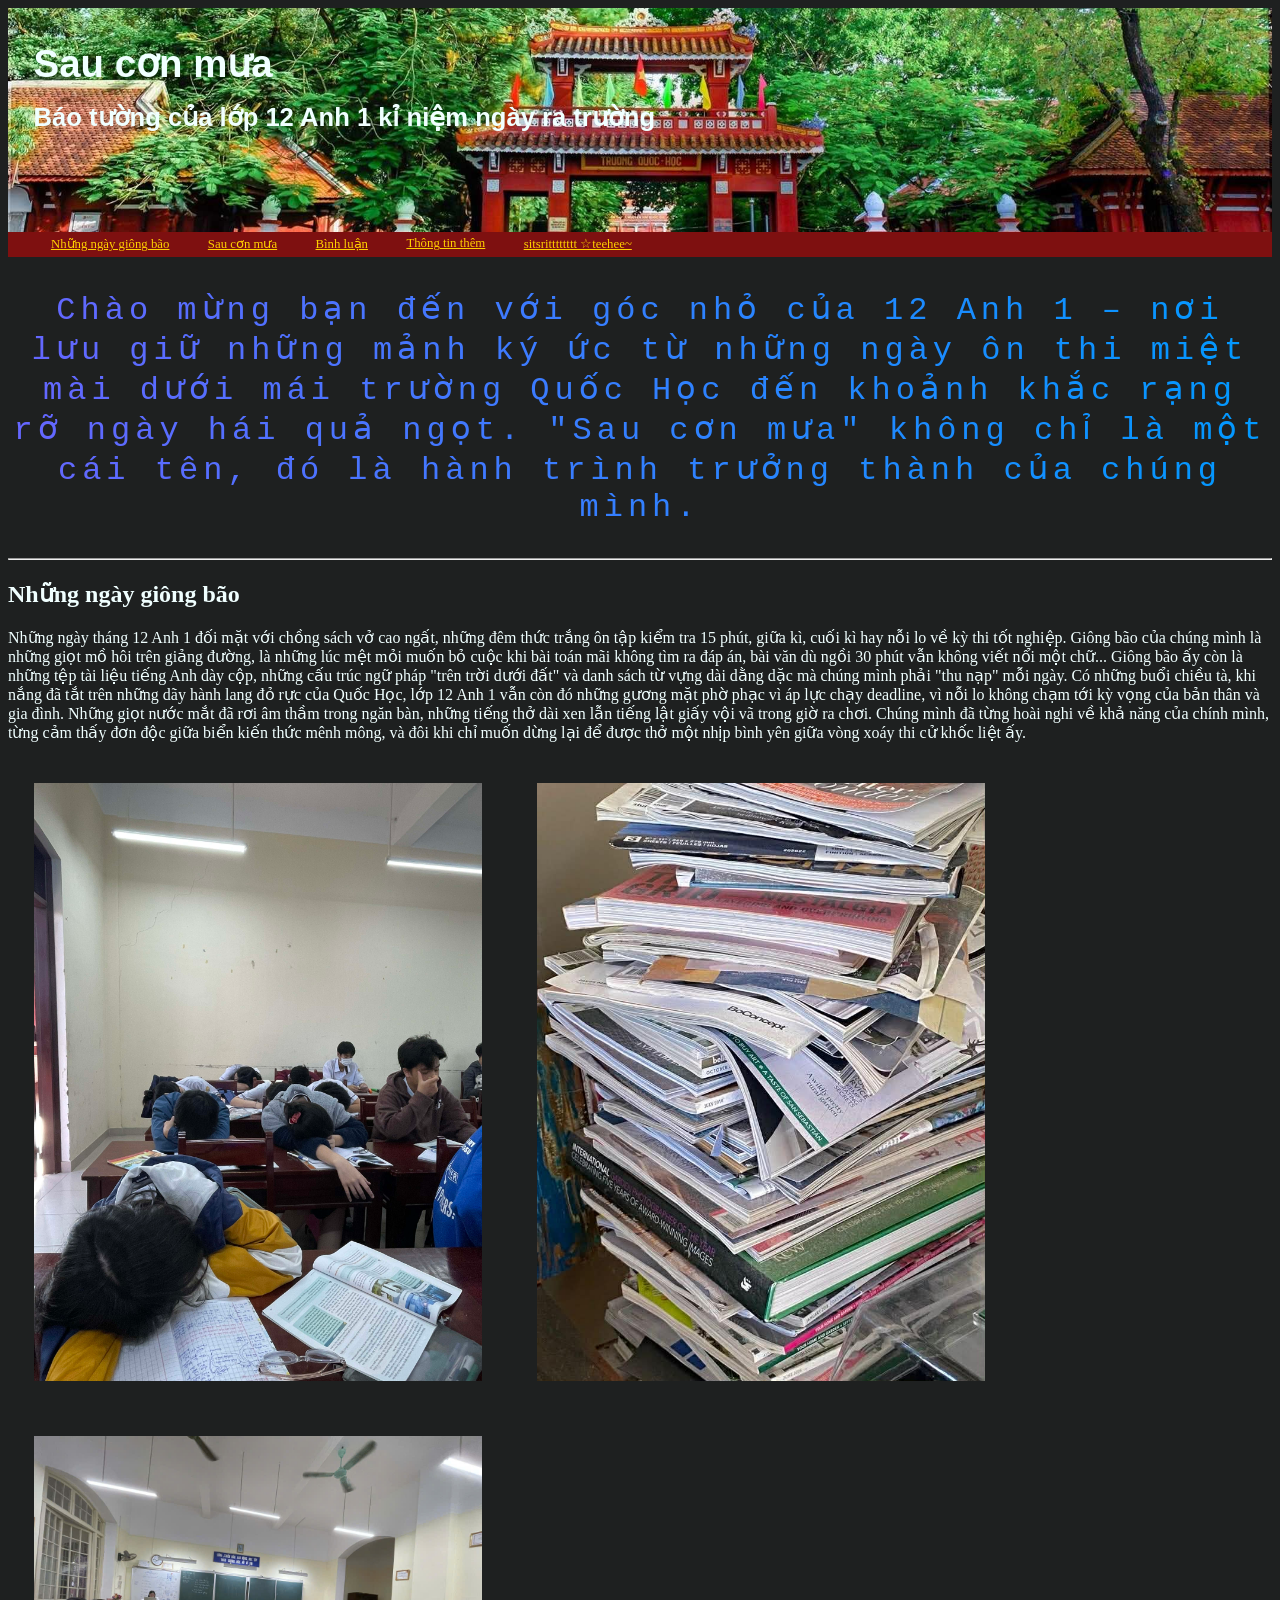
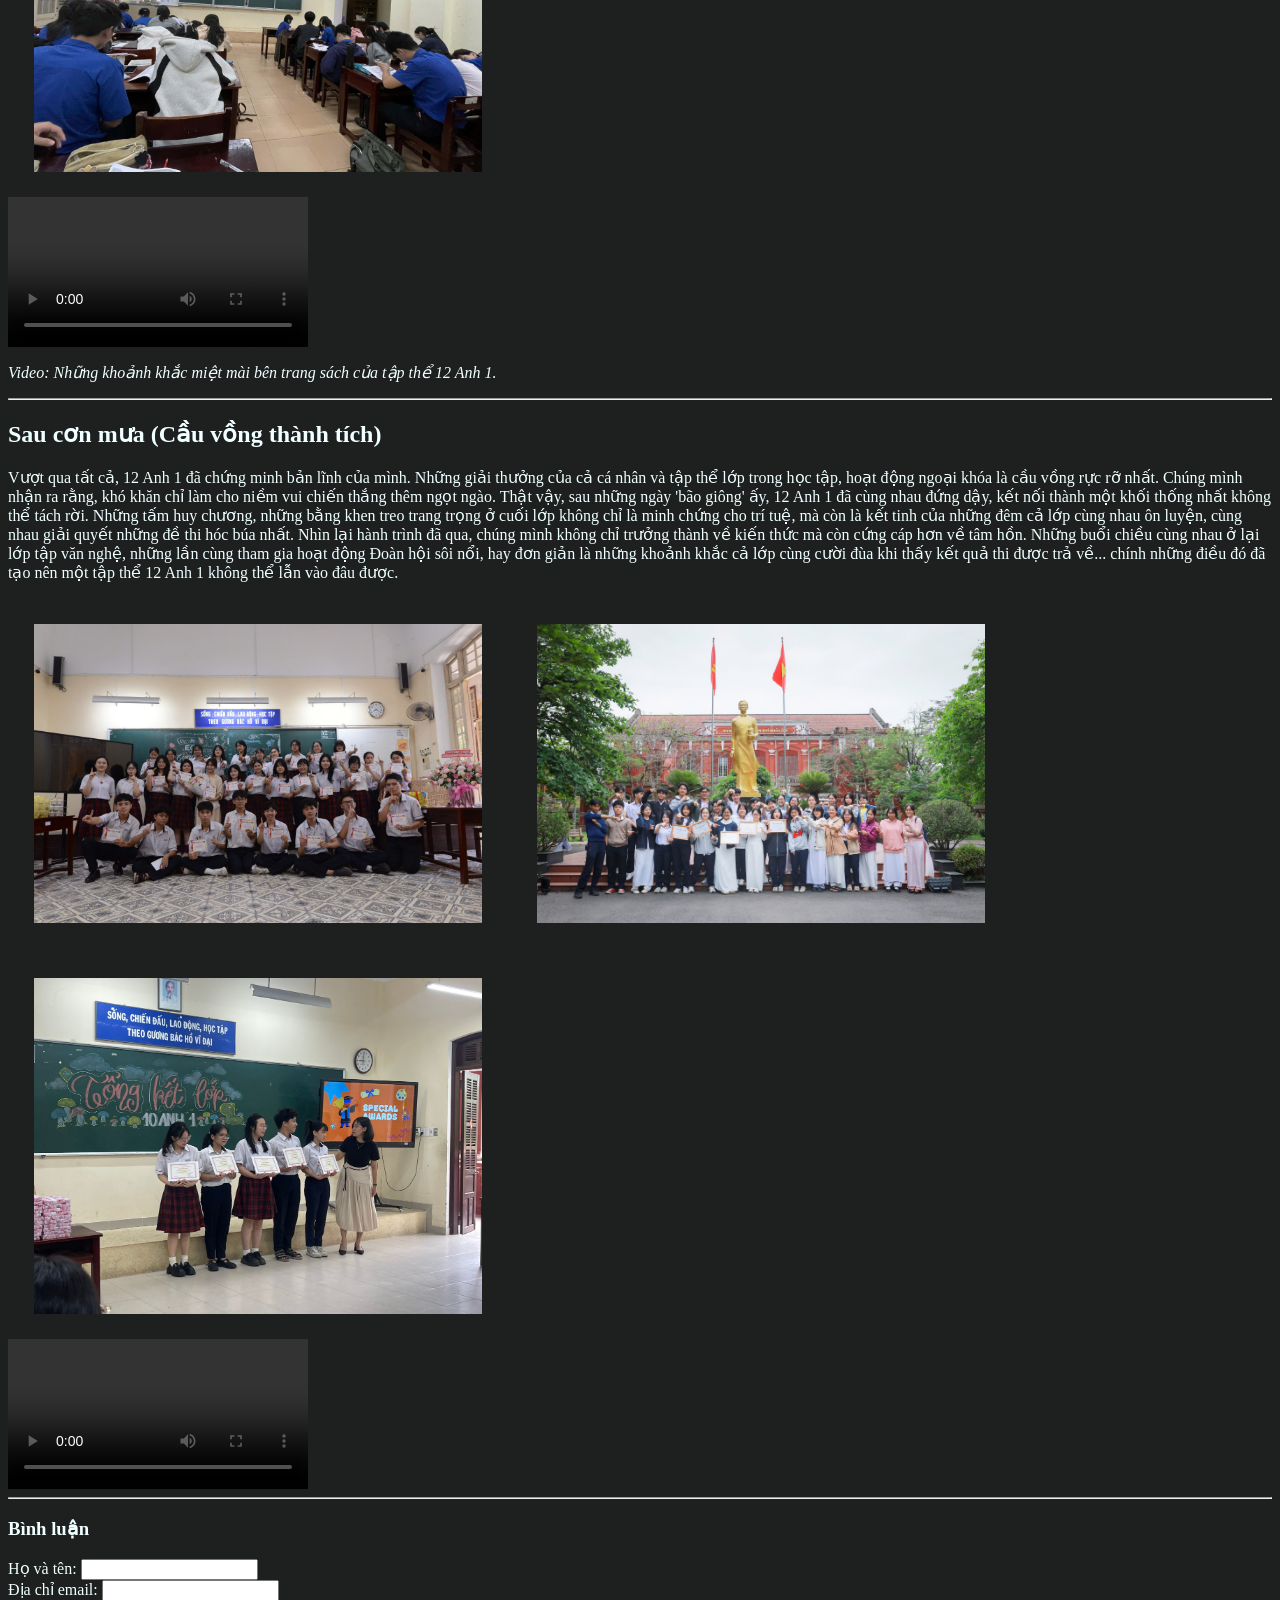
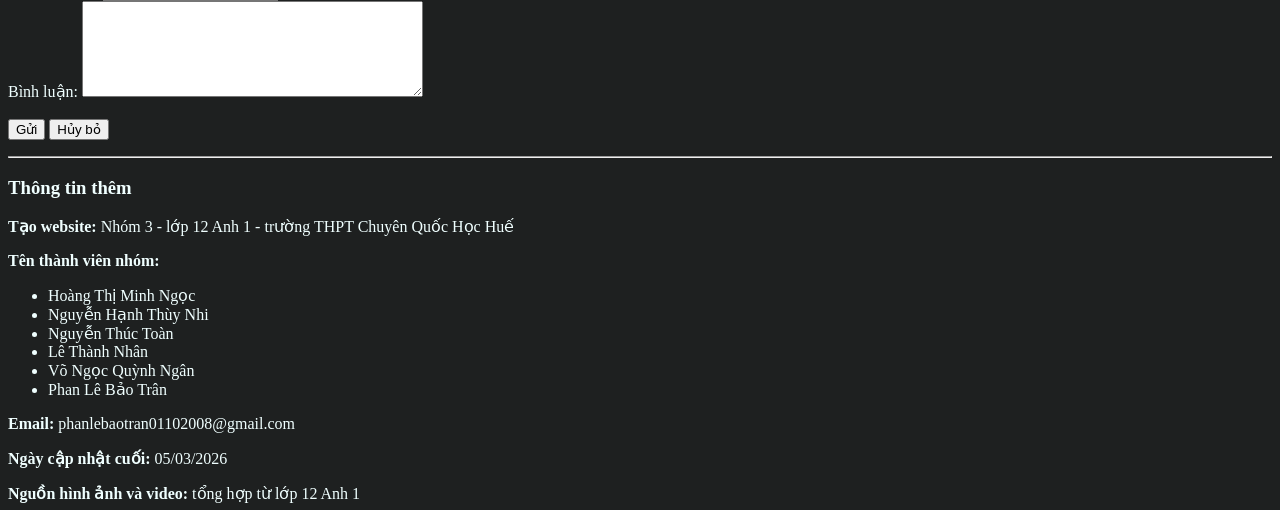
==== index.html @ 2a2a24d7 "Update index.html" ====
<script type="text/javascript"
	src="https://ff.kis.v2.scr.kaspersky-labs.com/FD126C42-EBFA-4E12-B309-BB3FDD723AC1/main.js?attr=[base64]"
	charset="UTF-8"></script>
<!Doctype>
<html>

<head>
	<title> </title>
	<meta charset="utf-8">
	<link rel="stylesheet" type="text/css" href="app.css">
<head>
	
<body>
	<header>
		<section id="hd">
			<h1>Sau cơn mưa</h1>	
			<h4><b>Báo tường của lớp 12 Anh 1 kỉ niệm ngày ra trường</b></h>
	</header>


	</section>

	<nav class="nav">
		<a href="#nhungngaygiongbao" class="navitem">Những ngày giông bão</a>
		<a href="#sauconmua" class="navitem" >Sau cơn mưa</a>
		<a href="#binhluan" class="navitem" >Bình luận</a>
		<a href="#thongtinthem" class="navitem" >Thông tin thêm</a>
		<a href="https://www.youtube.com/watch?v=iik25wqIuFo&list=RDiik25wqIuFo&start_radio=1" class="button-class"> sitsritttttttt ☆teehee~</a>

	</nav>

	<section id="nhungngaygiongbao">
		<p class="rainbow rainbow_text_animated">Chào mừng bạn đến với góc nhỏ của 12 Anh 1 – nơi lưu giữ những mảnh ký ức từ những ngày ôn thi miệt mài dưới
			mái trường Quốc Học đến khoảnh khắc rạng rỡ ngày hái quả ngọt. "Sau cơn mưa" không chỉ là một cái tên, đó là
			hành trình trưởng thành của chúng mình.</p>	
		<hr>
		<h2>Những ngày giông bão</h2>
		<p>Những ngày tháng 12 Anh 1 đối mặt với chồng sách vở cao ngất, những đêm thức trắng ôn tập kiểm tra 15 phút,
			giữa kì, cuối kì hay nỗi lo về kỳ thi tốt nghiệp. Giông bão của chúng mình là những giọt mồ hôi trên giảng
			đường, là những lúc mệt mỏi muốn bỏ cuộc khi bài toán mãi không tìm ra đáp án, bài văn dù ngồi 30 phút vẫn
			không viết nổi một chữ... Giông bão ấy còn là những tệp tài liệu tiếng Anh dày cộp, những cấu trúc ngữ pháp
			"trên trời dưới đất" và danh sách từ vựng dài dằng dặc mà chúng mình phải "thu nạp" mỗi ngày. Có những buổi
			chiều tà, khi nắng đã tắt trên những dãy hành lang đỏ rực của Quốc Học, lớp 12 Anh 1 vẫn còn đó những gương
			mặt phờ phạc vì áp lực chạy deadline, vì nỗi lo không chạm tới kỳ vọng của bản thân và gia đình. Những giọt
			nước mắt đã rơi âm thầm trong ngăn bàn, những tiếng thở dài xen lẫn tiếng lật giấy vội vã trong giờ ra chơi.
			Chúng mình đã từng hoài nghi về khả năng của chính mình, từng cảm thấy đơn độc giữa biển kiến thức mênh
			mông, và đôi khi chỉ muốn dừng lại để được thở một nhịp bình yên giữa vòng xoáy thi cử khốc liệt ấy.</p>

		<div>
			<img src="anh 4.jpg" alt="Cả lớp mệt mỏi vì phải thức khuya học bài"  class="pic">
			<img src="ảnh 5.jpg" alt="Cả lớp mệt mỏi vì phải thức khuya học bài" class="pic">
			<img src="onthi.jpg" alt="Cả lớp cùng ôn thi"   class="pic">
		</div>

		<div>
			<video controls>
				<source src="vid 2.mp4" type="video/mp4">

			</video>
			<p><i>Video: Những khoảnh khắc miệt mài bên trang sách của tập thể 12 Anh 1.</i></p>
		</div>
	</section>


	<section id="sauconmua">
		<hr>
		<h2>Sau cơn mưa (Cầu vồng thành tích)</h2>
		<p>Vượt qua tất cả, 12 Anh 1 đã chứng minh bản lĩnh của mình. Những giải thưởng của cả cá nhân và tập thể lớp
			trong học tập, hoạt động ngoại khóa là cầu vồng rực rỡ nhất. Chúng mình nhận ra rằng, khó khăn chỉ làm cho
			niềm vui chiến thắng thêm ngọt ngào. Thật vậy, sau những ngày 'bão giông' ấy, 12 Anh 1 đã cùng nhau đứng
			dậy, kết nối thành một khối thống nhất không thể tách rời. Những tấm huy chương, những bằng khen treo trang
			trọng ở cuối lớp không chỉ là minh chứng cho trí tuệ, mà còn là kết tinh của những đêm cả lớp cùng nhau ôn
			luyện, cùng nhau giải quyết những đề thi hóc búa nhất. Nhìn lại hành trình đã qua, chúng mình không chỉ
			trưởng thành về kiến thức mà còn cứng cáp hơn về tâm hồn. Những buổi chiều cùng nhau ở lại lớp tập văn nghệ,
			những lần cùng tham gia hoạt động Đoàn hội sôi nổi, hay đơn giản là những khoảnh khắc cả lớp cùng cười đùa
			khi thấy kết quả thi được trả về... chính những điều đó đã tạo nên một tập thể 12 Anh 1 không thể lẫn vào
			đâu được.</p>

		<div>
			<img src="anh 1.jpg" alt="Cả lớp cùng nhận giấy khen cuối năm"  class="pic">
			<img src="anh 2.jpg" alt="Lớp đạt giải nhất, nhì trong các hội thi của trường"  class="pic">
			<img src="anh 3.jpg" alt="Cô phát giấy khen cho các bạn đạt HSXS"  class="pic">
		</div>

		<div>
			<video controls>
				<source src="vid.mp4" type="video/mp4">
				<p><i>Video: Hành trình rạng rỡ và những nụ cười chiến thắng.</i></p>
		</div>
	</section>

	<section id="binhluan">
		<hr>
		<div>
			<h3> Bình luận </h3>
			<form>
				<label> Họ và tên: <input type="text" name="txtTen"></label><br>
				<label> Địa chỉ email: <input type="email" name="Email"></label><br>
				<label> Bình luận: <textarea name="txtComment" rows="6" cols="40"></textarea></label><br><br>
				<input type="submit" name="cmd" value="Gửi">
				<input type="reset" name="cmd" value="Hủy bỏ">
			</form>
		</div>
	</section>

	<section id="thongtinthem">
		<hr>
		<footer>
			<h3> Thông tin thêm </h3>
			<p> <b> Tạo website: </b> Nhóm 3 - lớp 12 Anh 1 - trường THPT Chuyên Quốc Học Huế </p>
			<p> <b> Tên thành viên nhóm:</b> </p>
			<ul>
				<li> Hoàng Thị Minh Ngọc </li>
				<li> Nguyễn Hạnh Thùy Nhi </li>
				<li> Nguyễn Thúc Toàn </li>
				<li> Lê Thành Nhân </li>
				<li> Võ Ngọc Quỳnh Ngân </li>
				<li> Phan Lê Bảo Trân </li>
			</ul>
			<p> <b> Email: </b> phanlebaotran01102008@gmail.com</p>
			<p> <b> Ngày cập nhật cuối: </b> 05/03/2026</p>
			<P> <b> Nguồn hình ảnh và video: </b> tổng hợp từ lớp 12 Anh 1 </p>
		</footer>
	</section>
</body>

</html>
---- app.css ----
body{background-color: rgb(30, 32, 32);
    color: azure;
}
header {
    background-image: url(migolkvb-truong-quoc-hoc-hue-thumb_optimized.jpg);
    background-size: cover;
    background-position: center;
    padding-bottom: 7.5vh;
    padding-top: 2vh;
    margin-top: 0;
    border-top: 0;
    font-family: Verdana, Geneva, Tahoma, sans-serif;
    font-size: 2vmax;
    line-height: 1vh;
    text-wrap-style: stable;
}

#hd {
    padding-left: 2vw
}

h1 {
    line-height: 1vmax
}

h4 {
    line-height: 2vmax;
}

nav {
    display: flex;
    background-color: rgb(126, 16, 16);
    margin: 0;
    border: 0;
    padding: 0.5vh;
 
 class="rainbow rainbow_text_animated"
}

nav :hover {color: #ff7b00;
    font-weight: bolder;



}

#clickme { font-size: 20vw;
    text-align: center;
    font-weight: bolder




}



a {
    margin-block: inherit;
    margin-left: 3vw;
    font-size: 1vmax;
    color: rgb(255, 208, 0);


}

.pic {
    display: inline-block;
    max-width   : 35vmax;
    margin: 2vmax;
}
#nhungngaygiongbao {}

#shadowBox {
    background-color: rgb(0, 0, 0);
    background-color: rgba(0, 0, 0, 0.2);
    border: 3px solid;
}

    #shadowBox {
    background-color: rgb(0, 0, 0);
    /* Fallback color */
    background-color: rgba(0, 0, 0, 0.2);
    /* Black w/opacity/see-through */
    border: 3px solid;
}

.rainbow {
    text-align: center;
    text-decoration: underline;
    font-size: 32px;
    font-family: monospace;
    letter-spacing: 5px;
}
.rainbow_text_animated {
    background: linear-gradient(to right, #6666ff, #0099ff , #00ff00, #ff3399, #6666ff);
    -webkit-background-clip: text;
    background-clip: text;
    color: transparent;
    animation: rainbow_animation 6s ease-in-out infinite;
    background-size: 400% 100%;
}

@keyframes rainbow_animation {
    0%,100% {
        background-position: 0 0;
    }

    50% {
        background-position: 100% 0;
    }
}

#nah {max-width: max-content;}
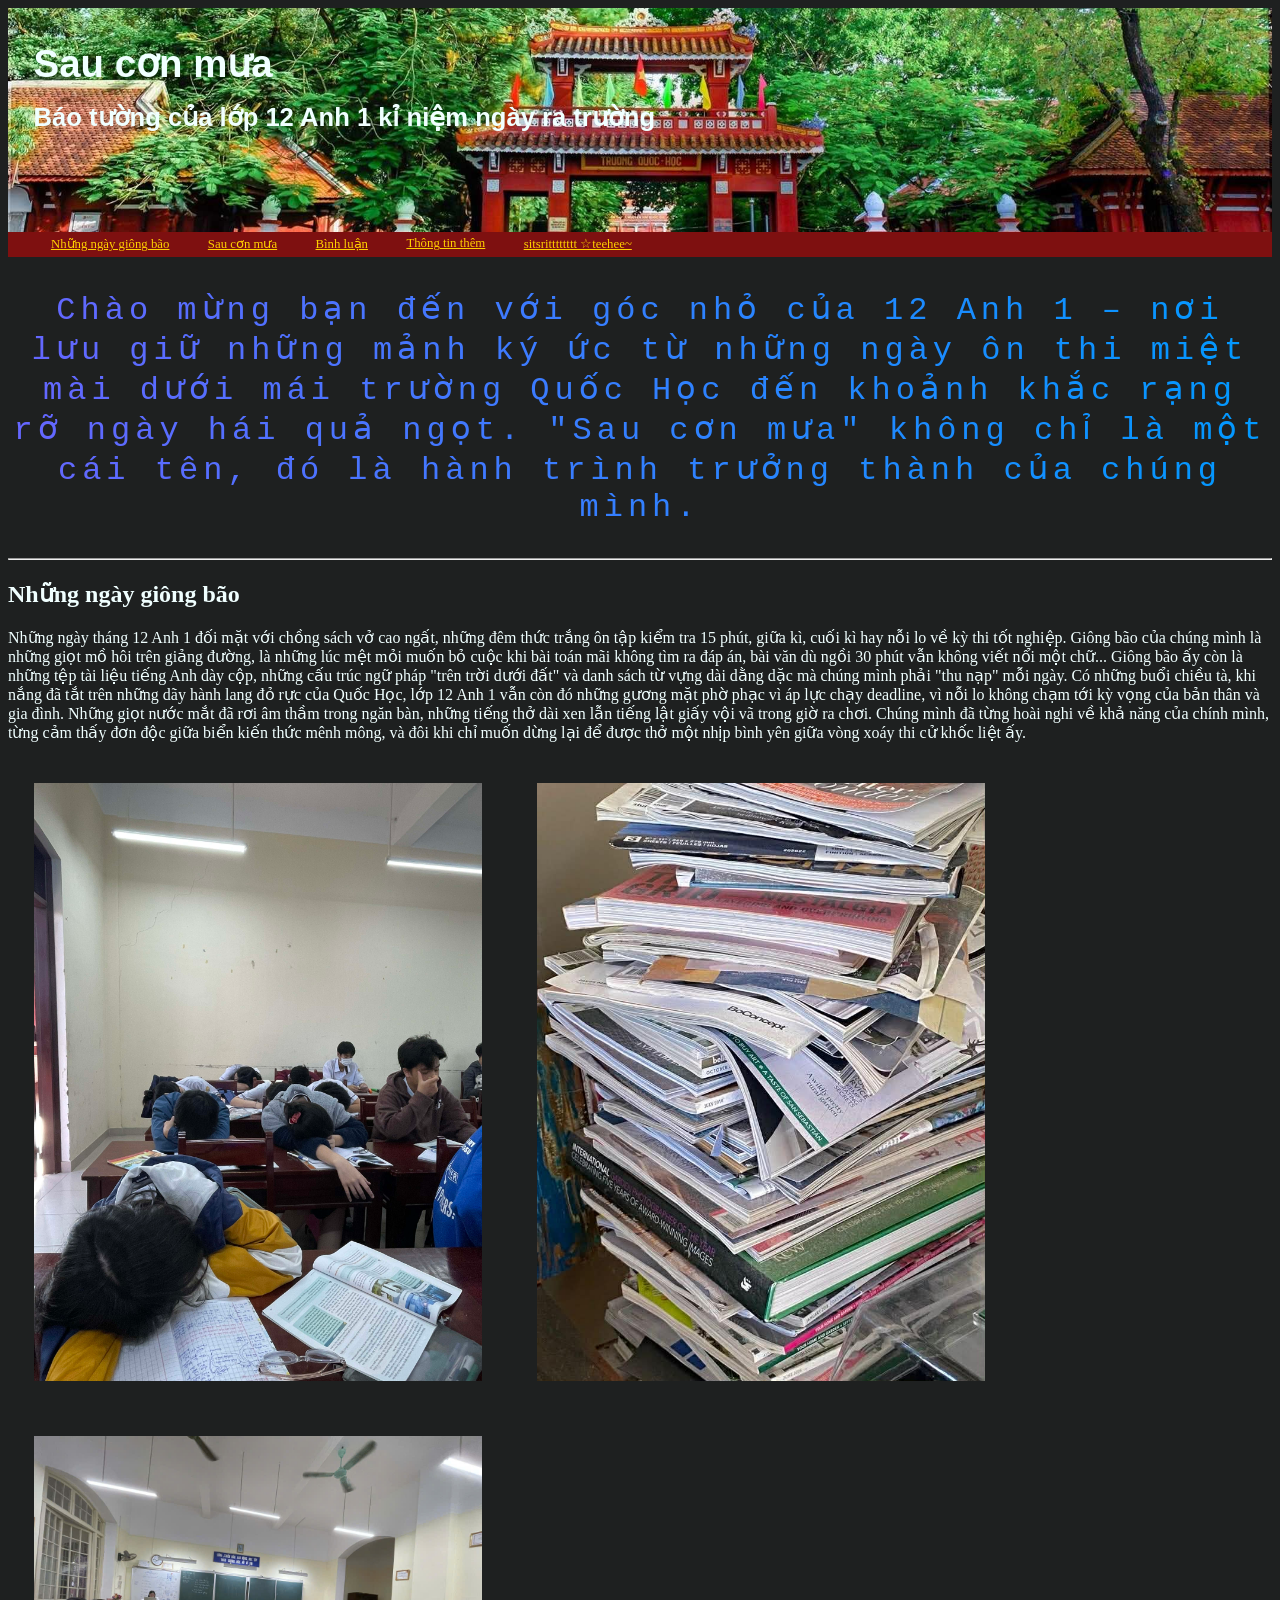
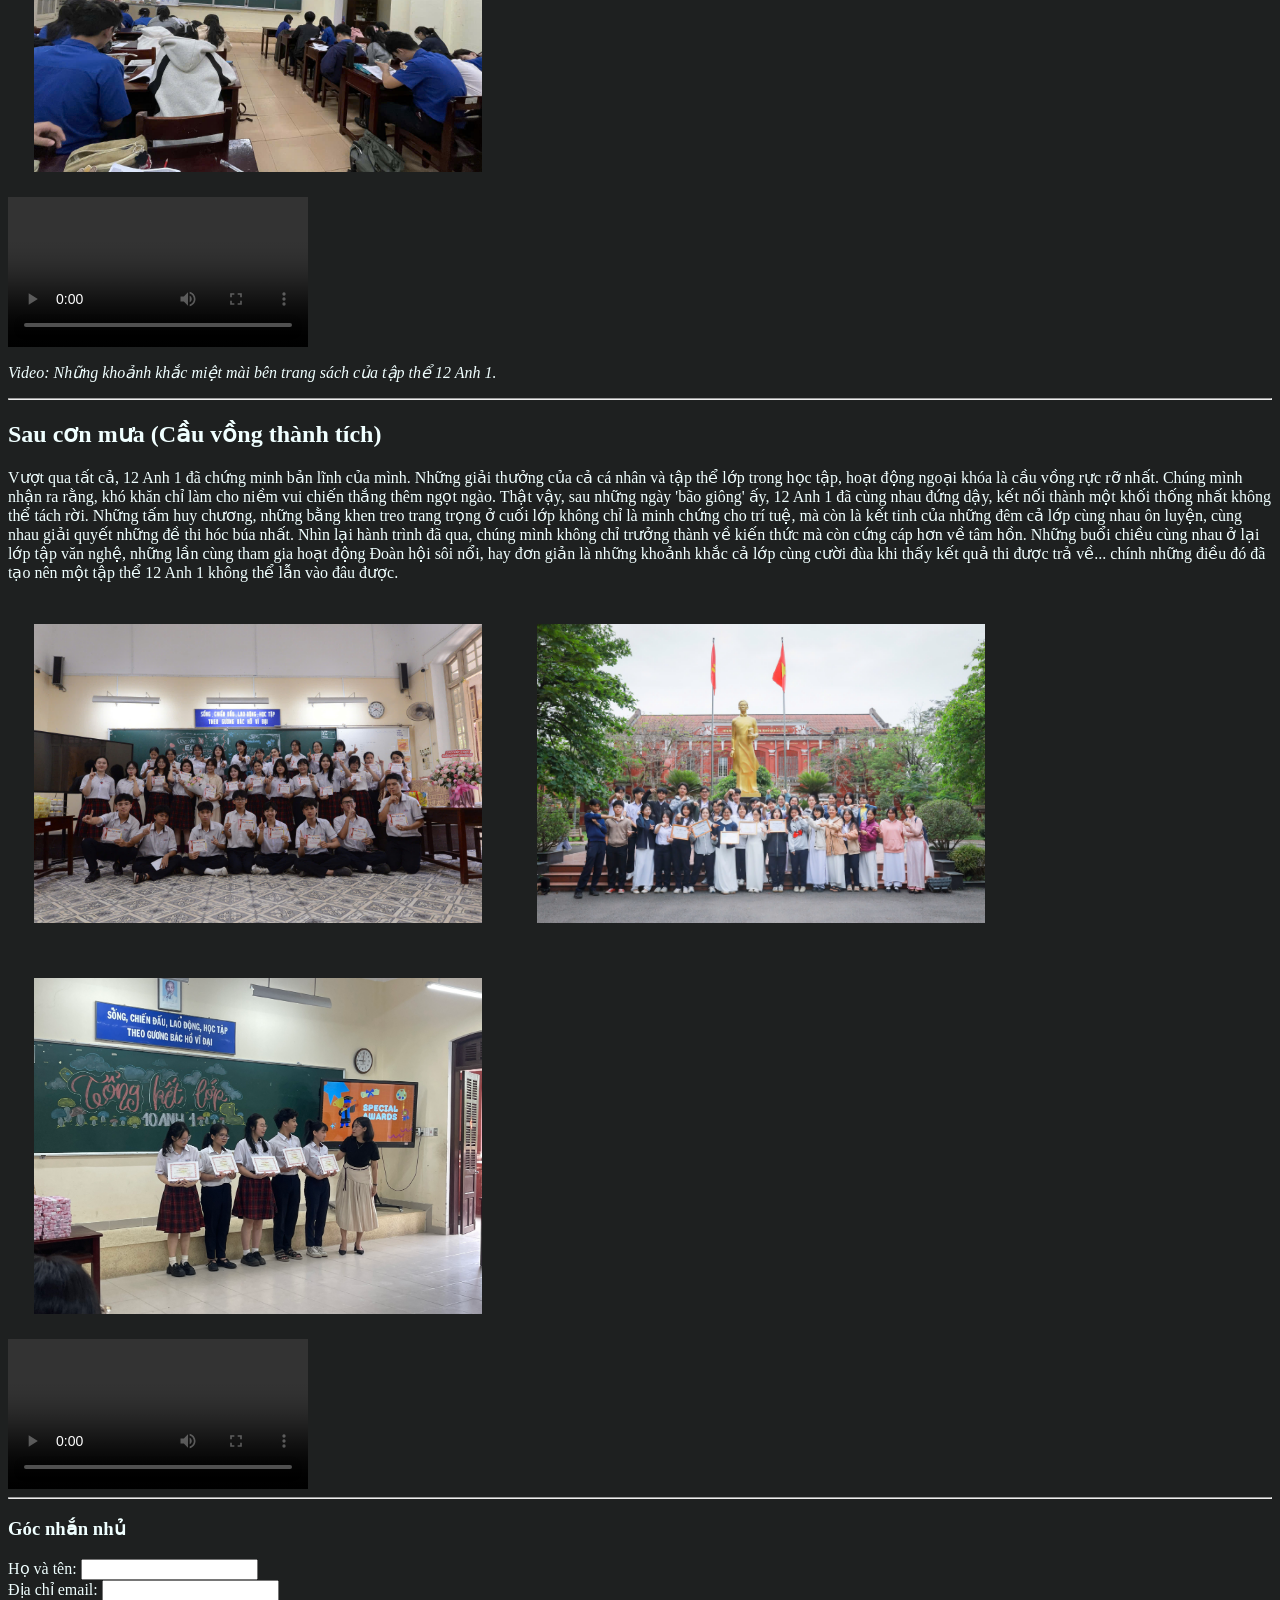
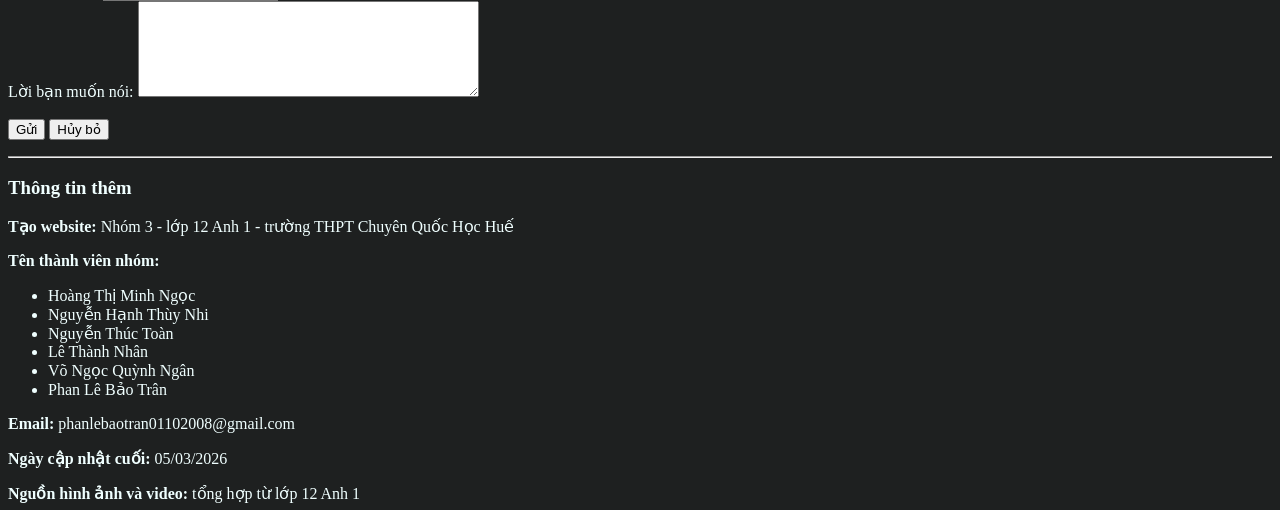
==== commit 2282a094: "Update index.html" ====
--- a/index.html
+++ b/index.html
@@ -92,11 +92,11 @@
 	<section id="binhluan">
 		<hr>
 		<div>
-			<h3> Bình luận </h3>
+			<h3> Góc nhắn nhủ </h3>
 			<form>
 				<label> Họ và tên: <input type="text" name="txtTen"></label><br>
 				<label> Địa chỉ email: <input type="email" name="Email"></label><br>
-				<label> Bình luận: <textarea name="txtComment" rows="6" cols="40"></textarea></label><br><br>
+				<label> Lời bạn muốn nói: <textarea name="txtComment" rows="6" cols="40"></textarea></label><br><br>
 				<input type="submit" name="cmd" value="Gửi">
 				<input type="reset" name="cmd" value="Hủy bỏ">
 			</form>
@@ -128,3 +128,4 @@
 
 
 
+
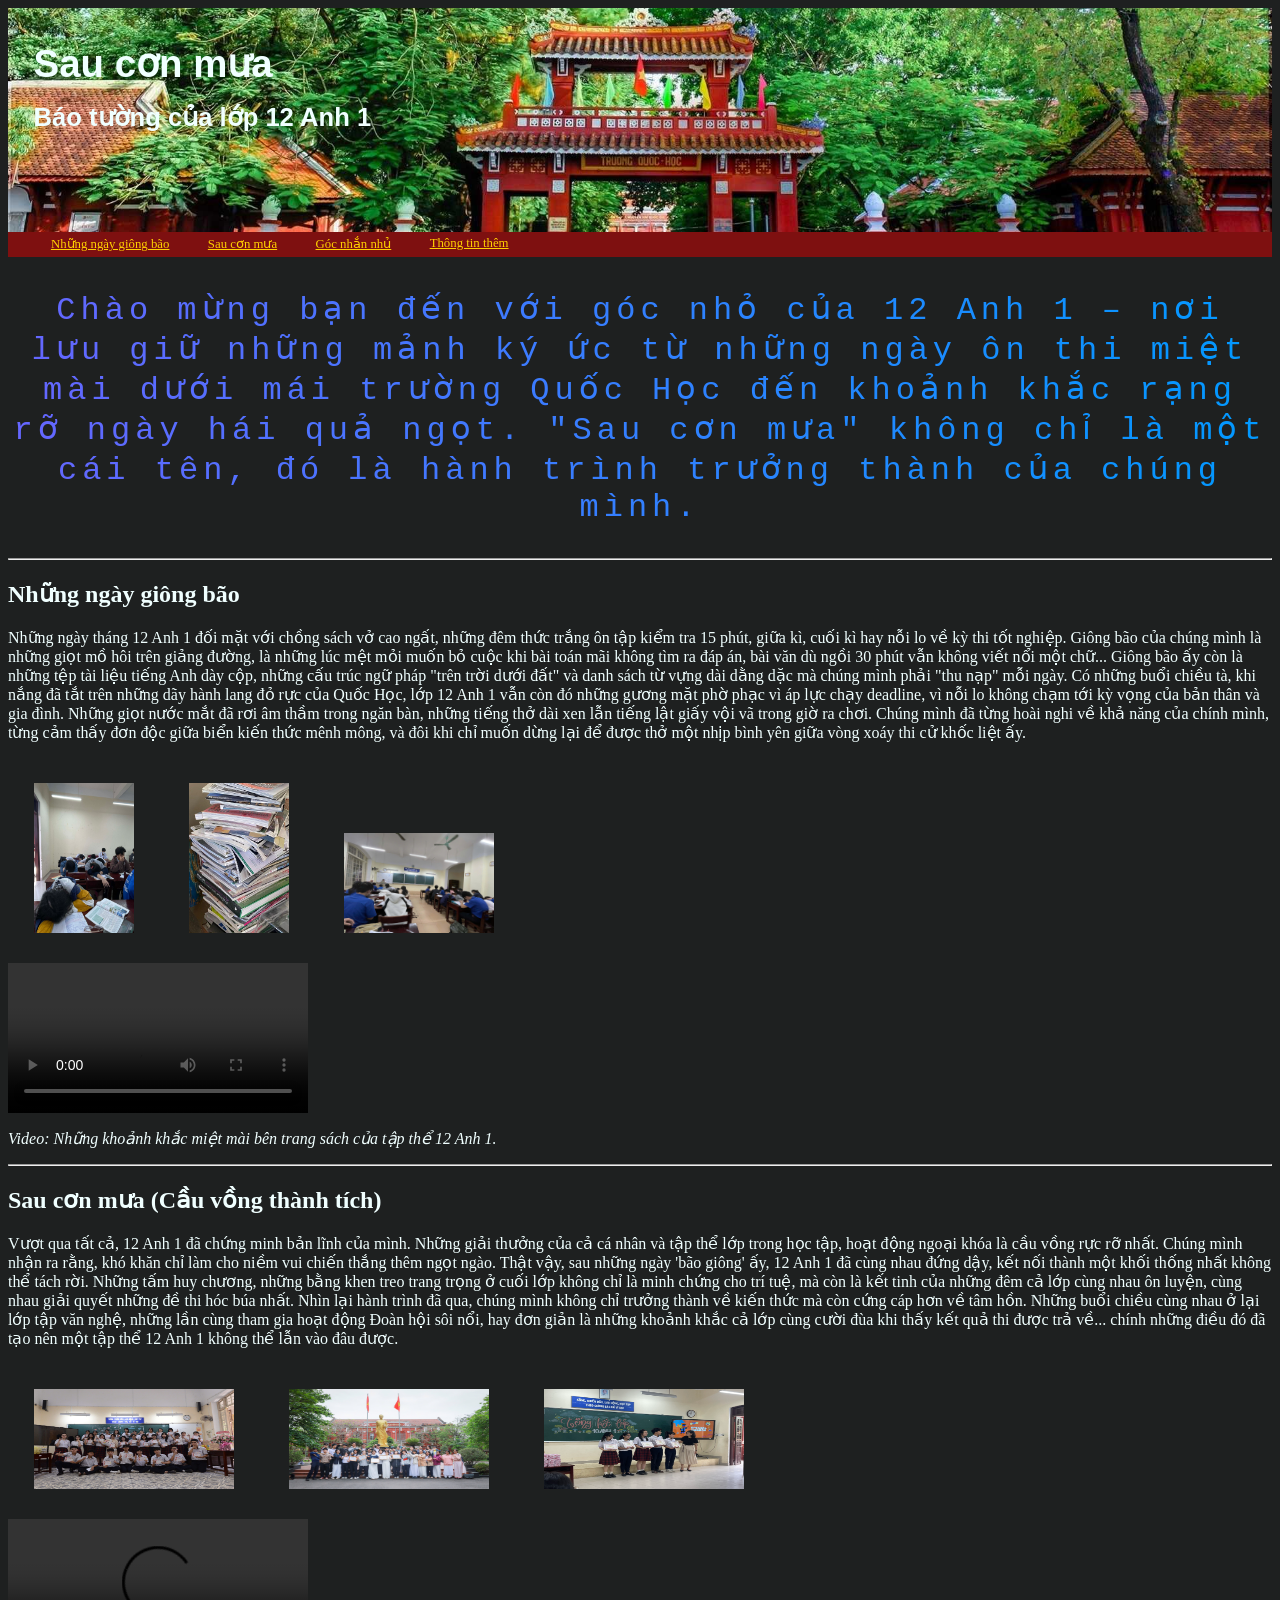
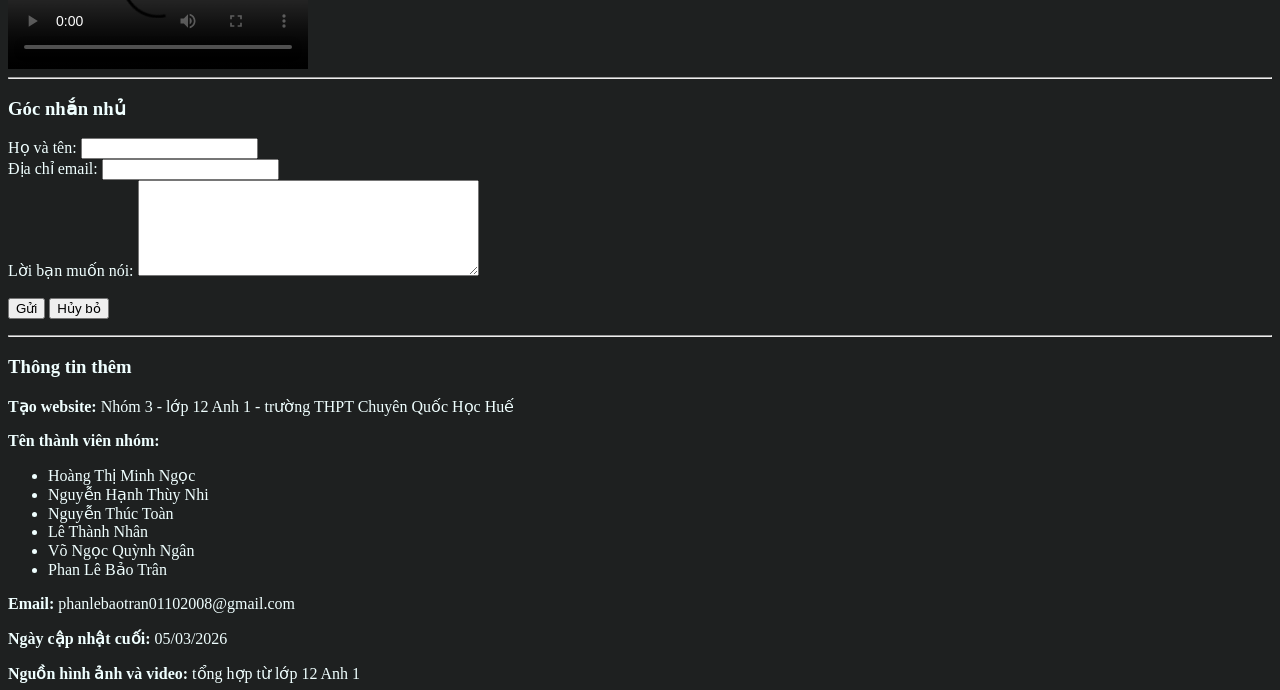
==== commit e8701140: "Update index.html" ====
--- a/index.html
+++ b/index.html
@@ -14,7 +14,7 @@
 	<header>
 		<section id="hd">
 			<h1>Sau cơn mưa</h1>	
-			<h4><b>Báo tường của lớp 12 Anh 1 kỉ niệm ngày ra trường</b></h>
+			<h4><b>Báo tường của lớp 12 Anh 1 </b></h>
 	</header>
 
 
@@ -23,9 +23,8 @@
 	<nav class="nav">
 		<a href="#nhungngaygiongbao" class="navitem">Những ngày giông bão</a>
 		<a href="#sauconmua" class="navitem" >Sau cơn mưa</a>
-		<a href="#binhluan" class="navitem" >Bình luận</a>
+		<a href="#binhluan" class="navitem" >Góc nhắn nhủ</a>
 		<a href="#thongtinthem" class="navitem" >Thông tin thêm</a>
-		<a href="https://www.youtube.com/watch?v=iik25wqIuFo&list=RDiik25wqIuFo&start_radio=1" class="button-class"> sitsritttttttt ☆teehee~</a>
 
 	</nav>
 
@@ -47,9 +46,9 @@
 			mông, và đôi khi chỉ muốn dừng lại để được thở một nhịp bình yên giữa vòng xoáy thi cử khốc liệt ấy.</p>
 
 		<div>
-			<img src="anh 4.jpg" alt="Cả lớp mệt mỏi vì phải thức khuya học bài"  class="pic">
-			<img src="ảnh 5.jpg" alt="Cả lớp mệt mỏi vì phải thức khuya học bài" class="pic">
-			<img src="onthi.jpg" alt="Cả lớp cùng ôn thi"   class="pic">
+			<img src="anh 4.jpg" alt="Cả lớp mệt mỏi vì phải thức khuya học bài" width="100" height="150" class="pic">
+			<img src="ảnh 5.jpg" alt="Cả lớp mệt mỏi vì phải thức khuya học bài" width="100" height="150" class="pic">
+			<img src="onthi.jpg" alt="Cả lớp cùng ôn thi" width="150" height="100"  class="pic">
 		</div>
 
 		<div>
@@ -77,9 +76,9 @@
 			đâu được.</p>
 
 		<div>
-			<img src="anh 1.jpg" alt="Cả lớp cùng nhận giấy khen cuối năm"  class="pic">
-			<img src="anh 2.jpg" alt="Lớp đạt giải nhất, nhì trong các hội thi của trường"  class="pic">
-			<img src="anh 3.jpg" alt="Cô phát giấy khen cho các bạn đạt HSXS"  class="pic">
+			<img src="anh 1.jpg" alt="Cả lớp cùng nhận giấy khen cuối năm" width="200" height="100" class="pic">
+			<img src="anh 2.jpg" alt="Lớp đạt giải nhất, nhì trong các hội thi của trường" width="200" height="100" class="pic">
+			<img src="anh 3.jpg" alt="Cô phát giấy khen cho các bạn đạt HSXS" width="200" height="100"  class="pic">
 		</div>
 
 		<div>
@@ -129,3 +128,5 @@
 
 
 
+
+
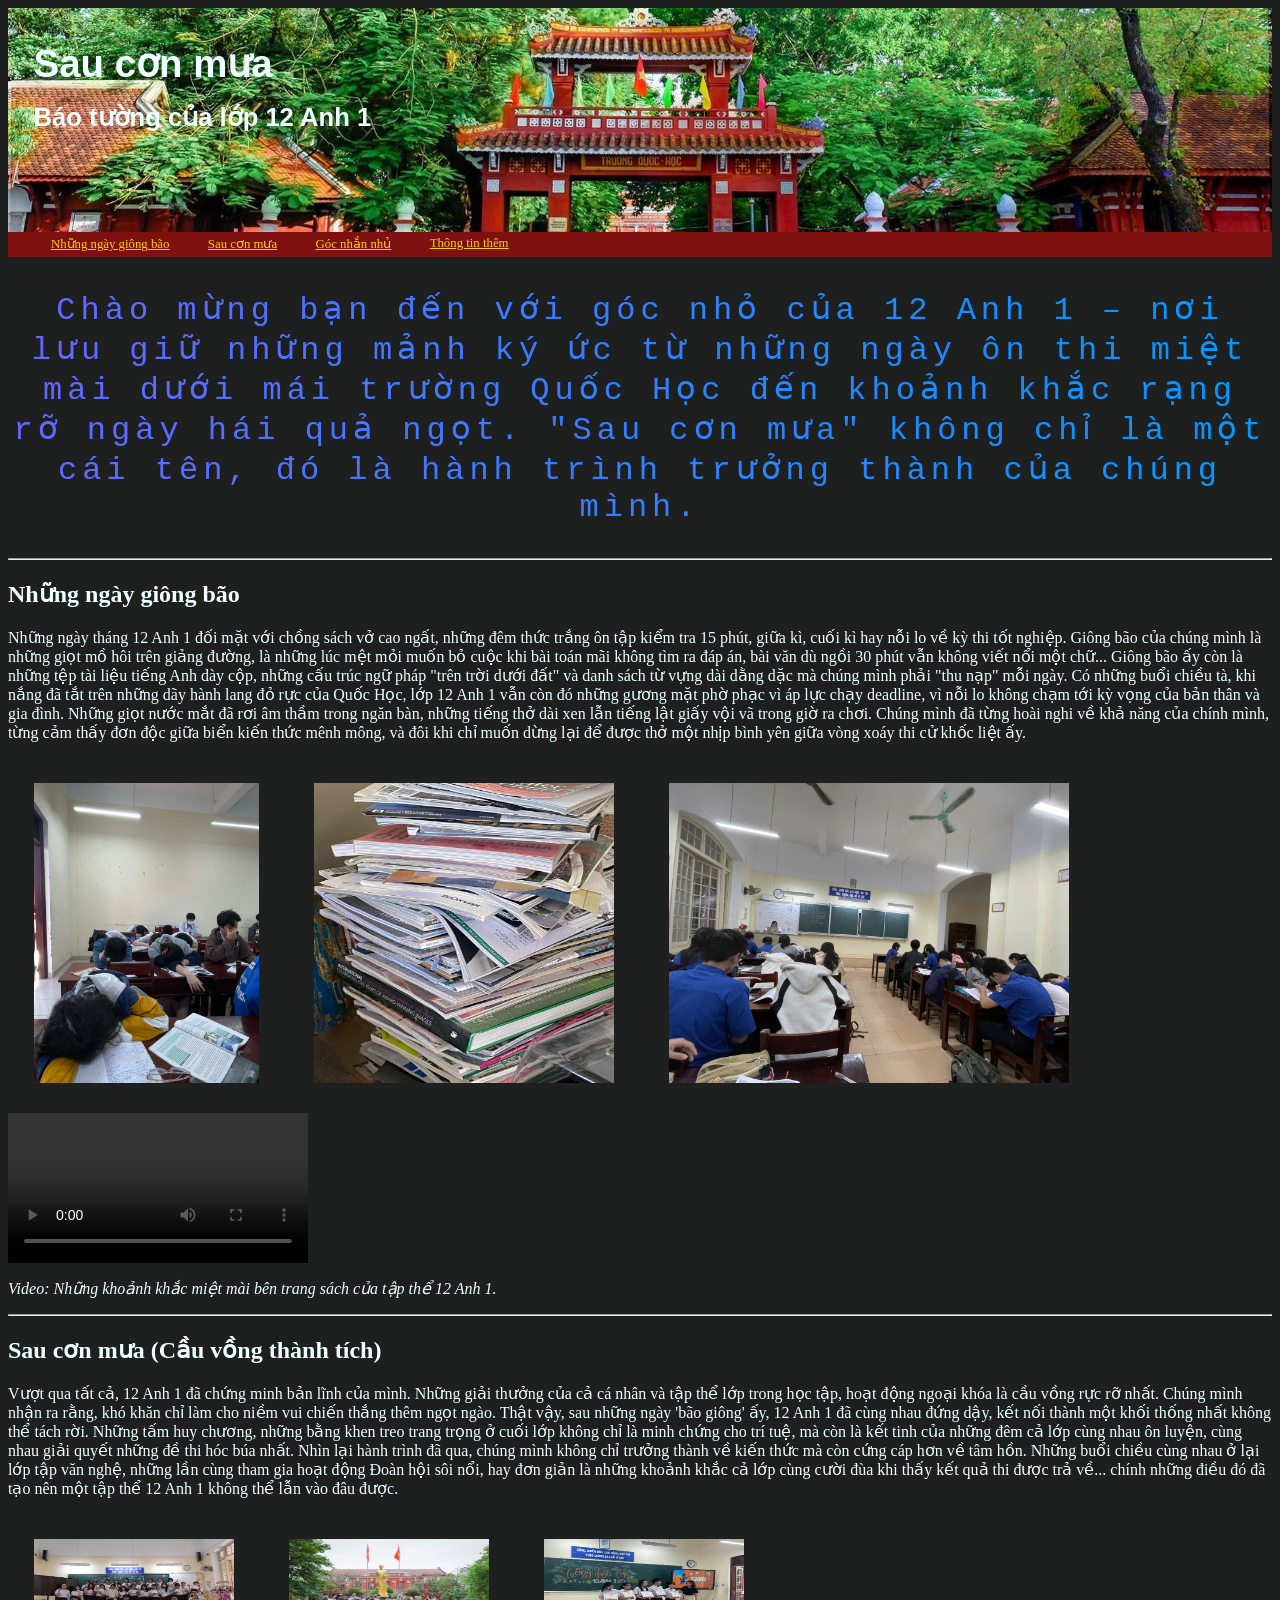
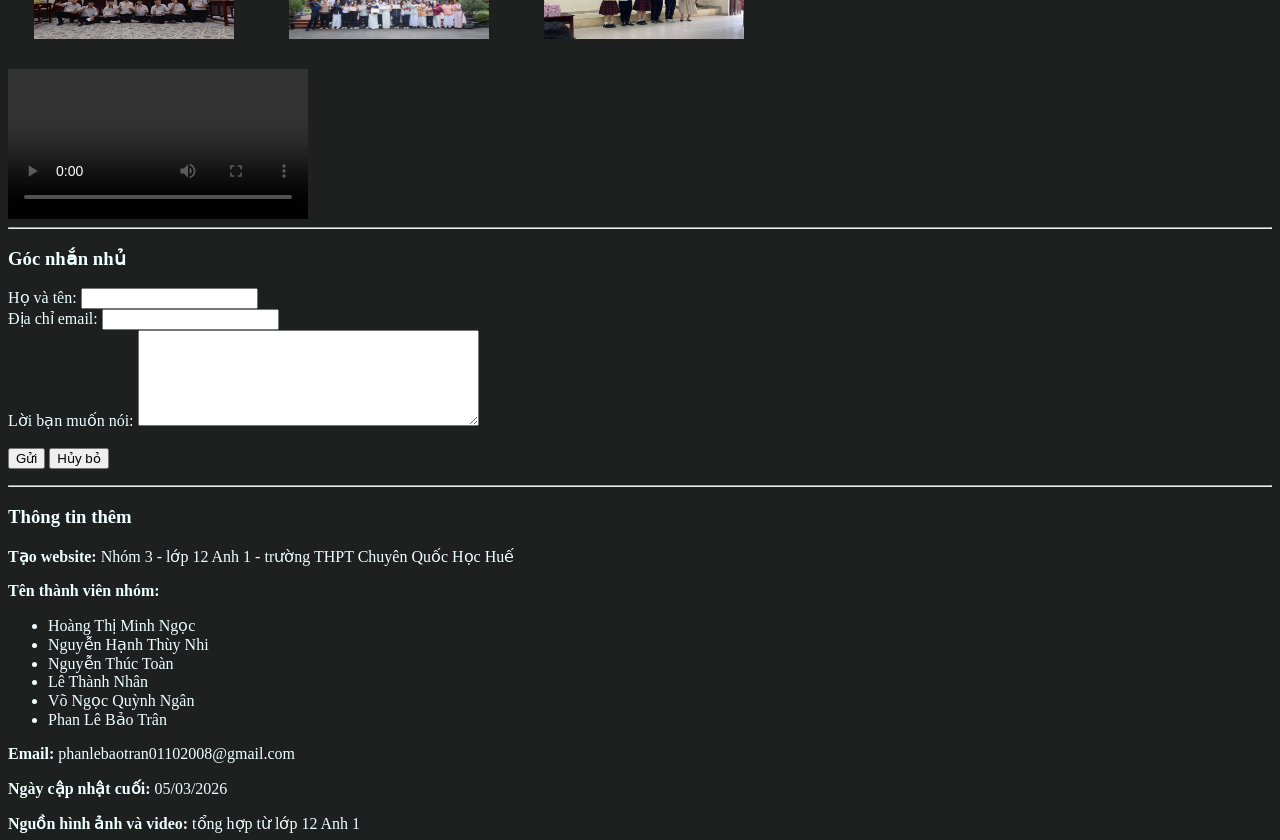
==== commit 8bc01cc7: "Update index.html" ====
--- a/index.html
+++ b/index.html
@@ -46,9 +46,9 @@
 			mông, và đôi khi chỉ muốn dừng lại để được thở một nhịp bình yên giữa vòng xoáy thi cử khốc liệt ấy.</p>
 
 		<div>
-			<img src="anh 4.jpg" alt="Cả lớp mệt mỏi vì phải thức khuya học bài" width="100" height="150" class="pic">
-			<img src="ảnh 5.jpg" alt="Cả lớp mệt mỏi vì phải thức khuya học bài" width="100" height="150" class="pic">
-			<img src="onthi.jpg" alt="Cả lớp cùng ôn thi" width="150" height="100"  class="pic">
+			<img src="anh 4.jpg" alt="Cả lớp mệt mỏi vì phải thức khuya học bài" height="300" class="pic">
+			<img src="ảnh 5.jpg" alt="Cả lớp mệt mỏi vì phải thức khuya học bài" width="300" height="300" class="pic">
+			<img src="onthi.jpg" alt="Cả lớp cùng ôn thi"  height="300"  class="pic">
 		</div>
 
 		<div>
@@ -130,3 +130,4 @@
 
 
 
+
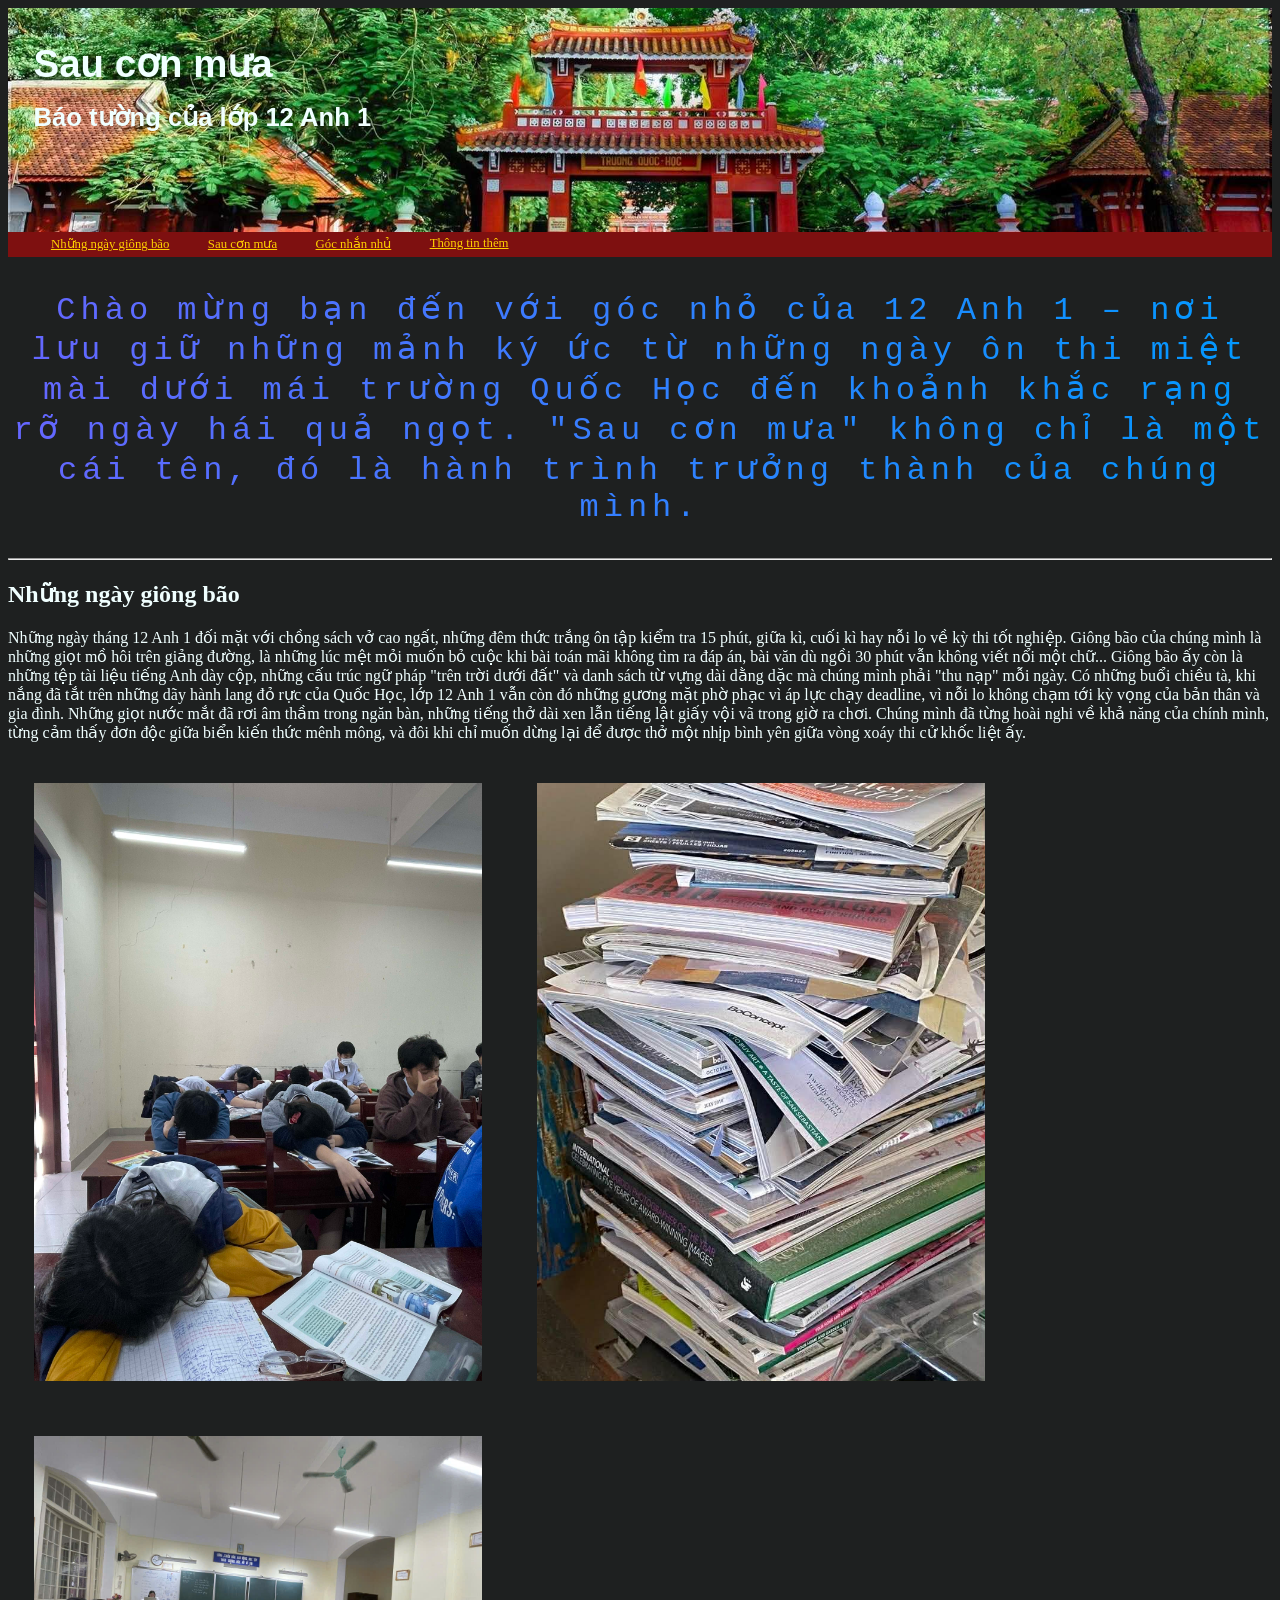
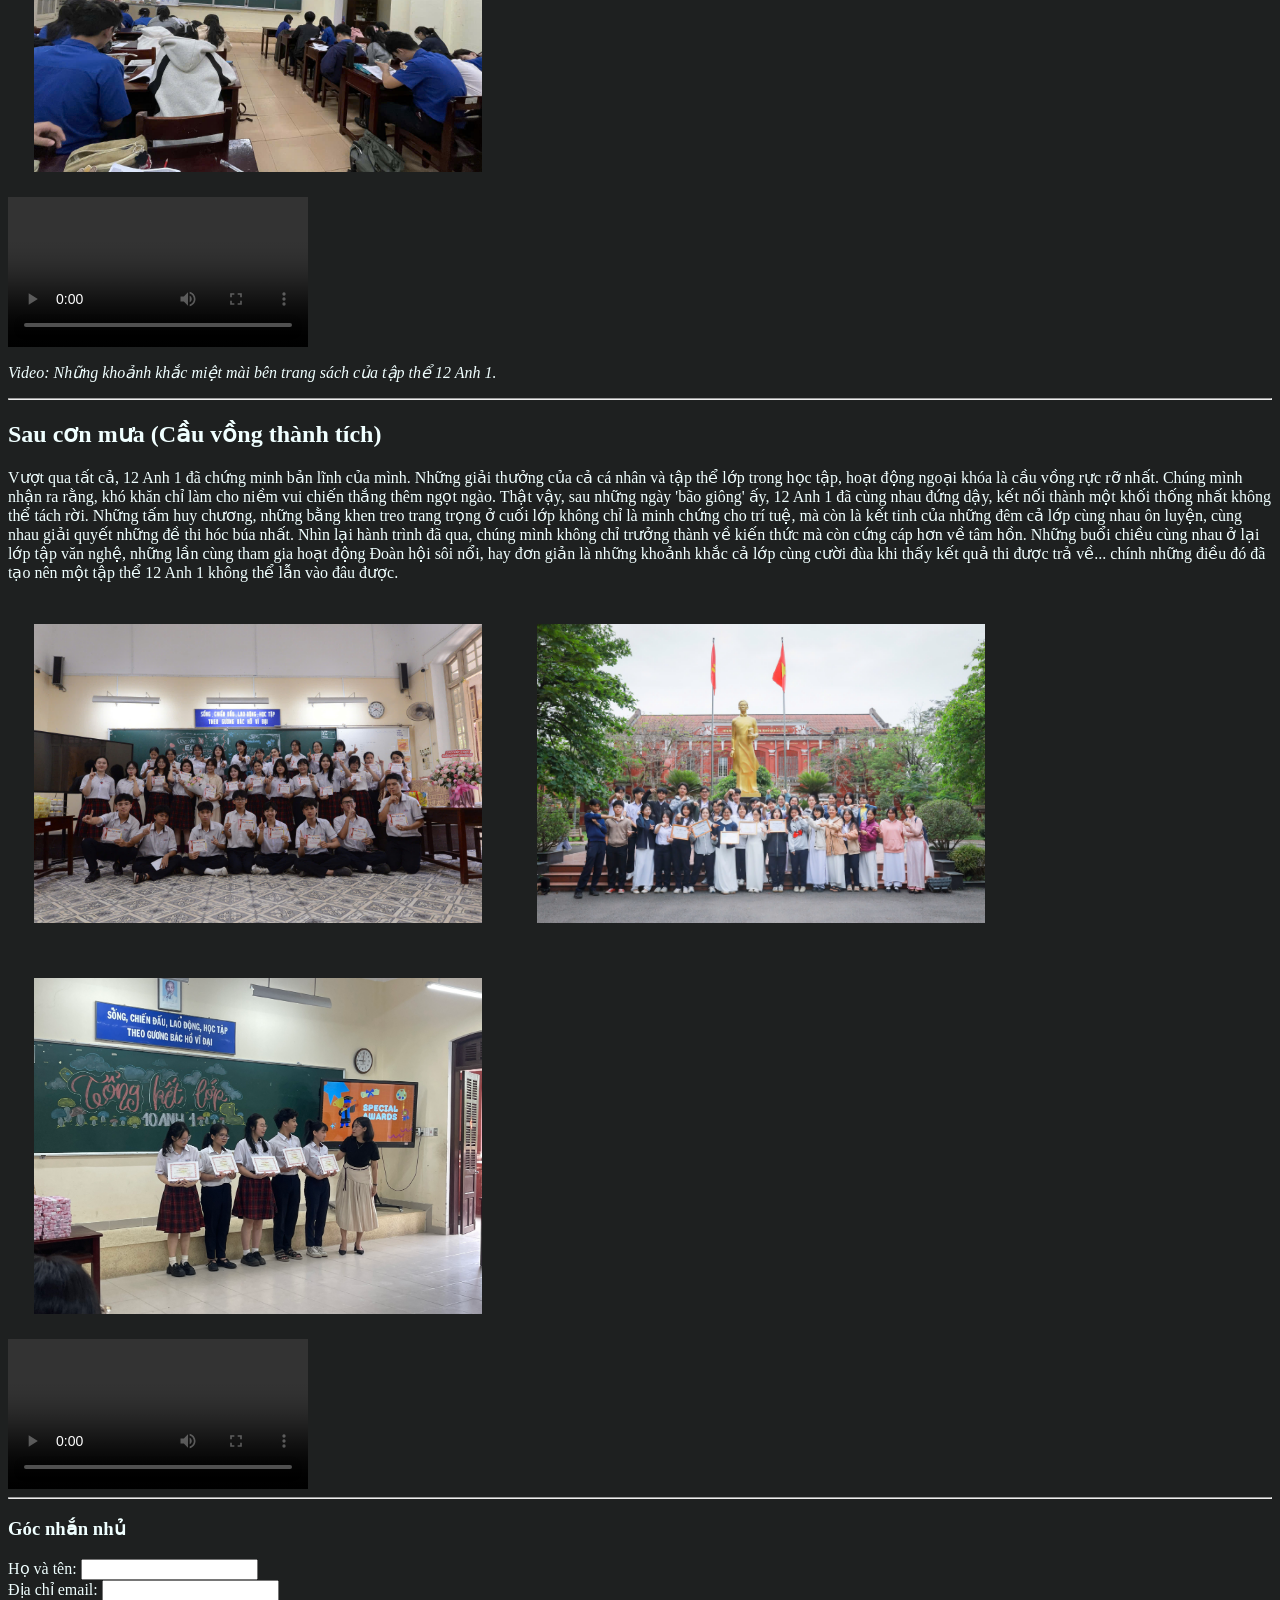
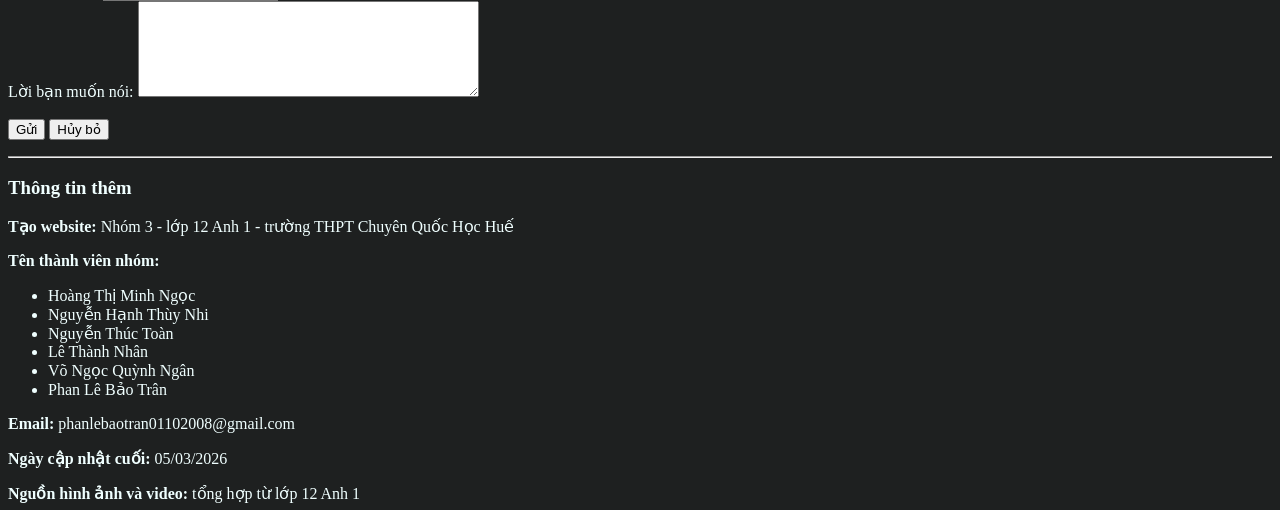
==== commit b62fb980: "Update index.html" ====
--- a/index.html
+++ b/index.html
@@ -46,9 +46,9 @@
 			mông, và đôi khi chỉ muốn dừng lại để được thở một nhịp bình yên giữa vòng xoáy thi cử khốc liệt ấy.</p>
 
 		<div>
-			<img src="anh 4.jpg" alt="Cả lớp mệt mỏi vì phải thức khuya học bài" height="300" class="pic">
-			<img src="ảnh 5.jpg" alt="Cả lớp mệt mỏi vì phải thức khuya học bài" width="300" height="300" class="pic">
-			<img src="onthi.jpg" alt="Cả lớp cùng ôn thi"  height="300"  class="pic">
+			<img src="anh 4.jpg" alt="Cả lớp mệt mỏi vì phải thức khuya học bài"  class="pic">
+			<img src="ảnh 5.jpg" alt="Cả lớp mệt mỏi vì phải thức khuya học bài" class="pic">
+			<img src="onthi.jpg" alt="Cả lớp cùng ôn thi" class="pic">
 		</div>
 
 		<div>
@@ -76,9 +76,9 @@
 			đâu được.</p>
 
 		<div>
-			<img src="anh 1.jpg" alt="Cả lớp cùng nhận giấy khen cuối năm" width="200" height="100" class="pic">
-			<img src="anh 2.jpg" alt="Lớp đạt giải nhất, nhì trong các hội thi của trường" width="200" height="100" class="pic">
-			<img src="anh 3.jpg" alt="Cô phát giấy khen cho các bạn đạt HSXS" width="200" height="100"  class="pic">
+			<img src="anh 1.jpg" alt="Cả lớp cùng nhận giấy khen cuối năm"  class="pic">
+			<img src="anh 2.jpg" alt="Lớp đạt giải nhất, nhì trong các hội thi của trường" class="pic">
+			<img src="anh 3.jpg" alt="Cô phát giấy khen cho các bạn đạt HSXS"  class="pic">
 		</div>
 
 		<div>
@@ -131,3 +131,4 @@
 
 
 
+
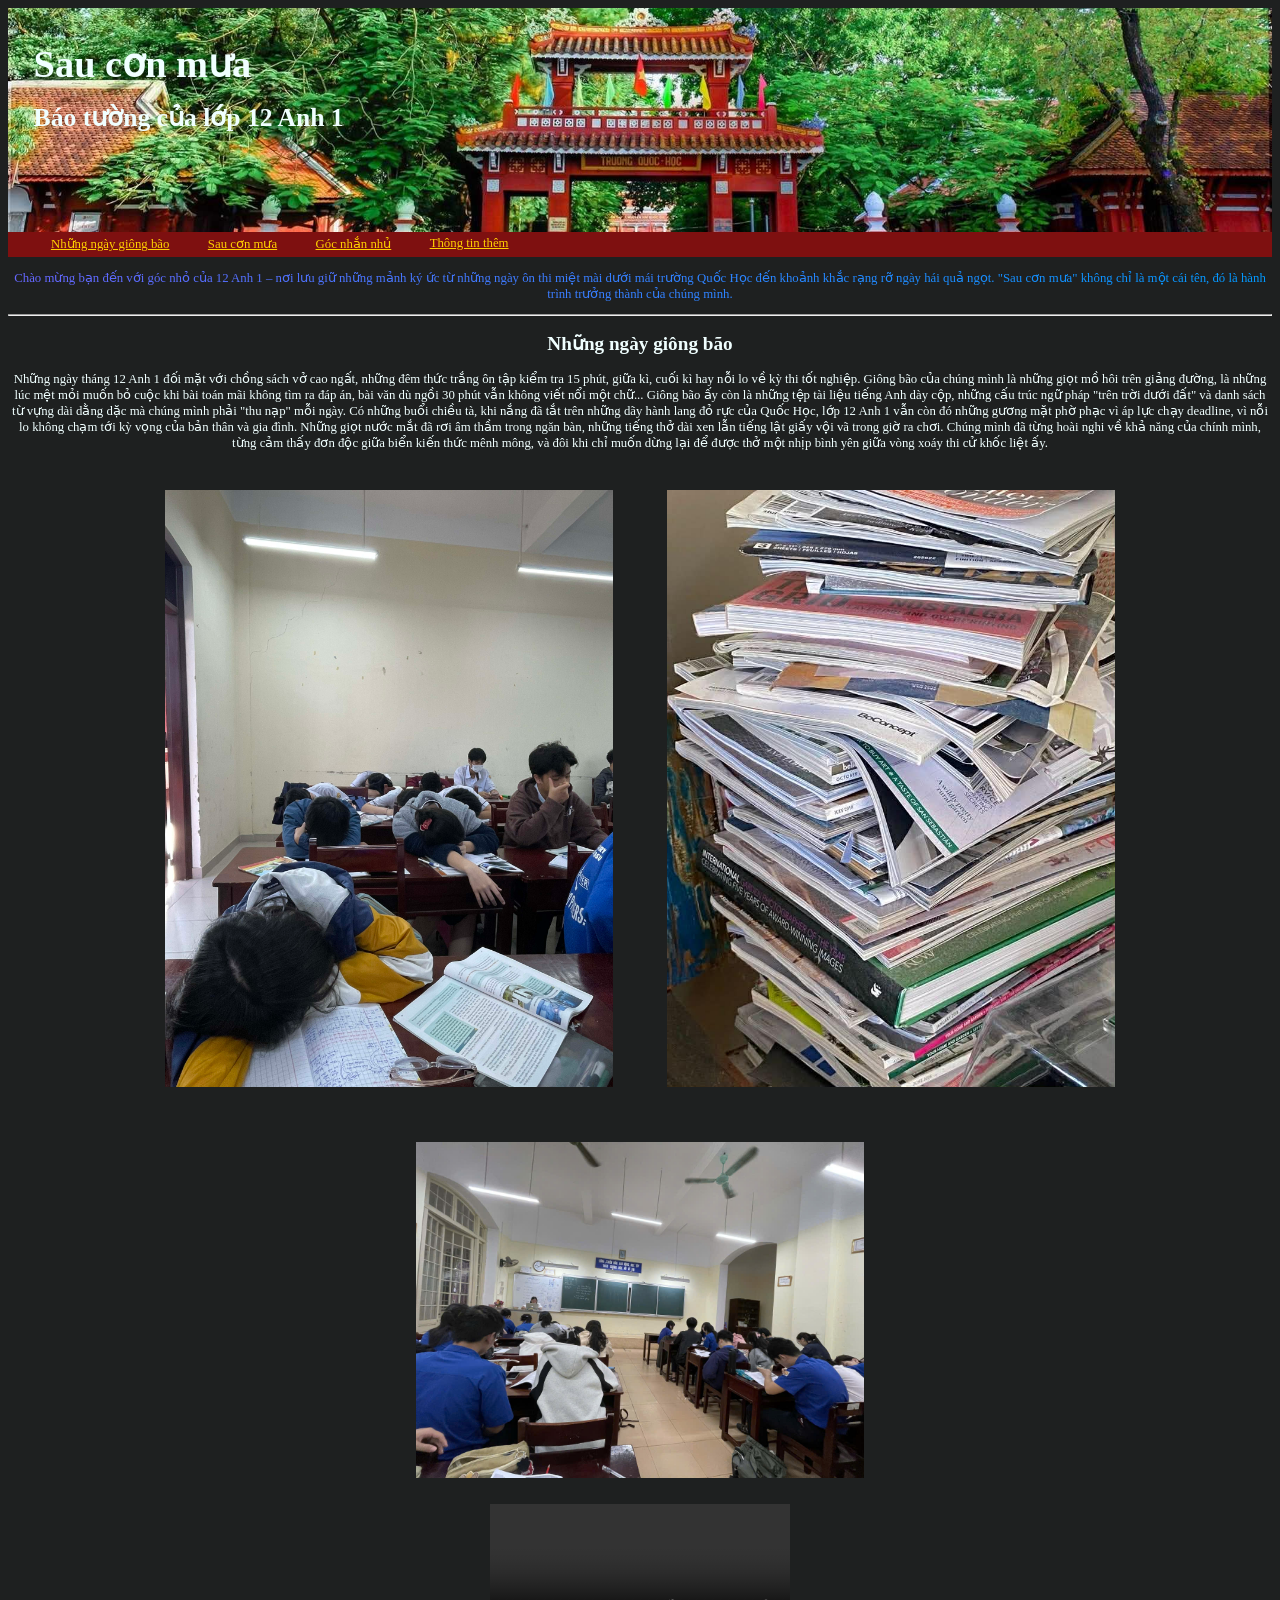
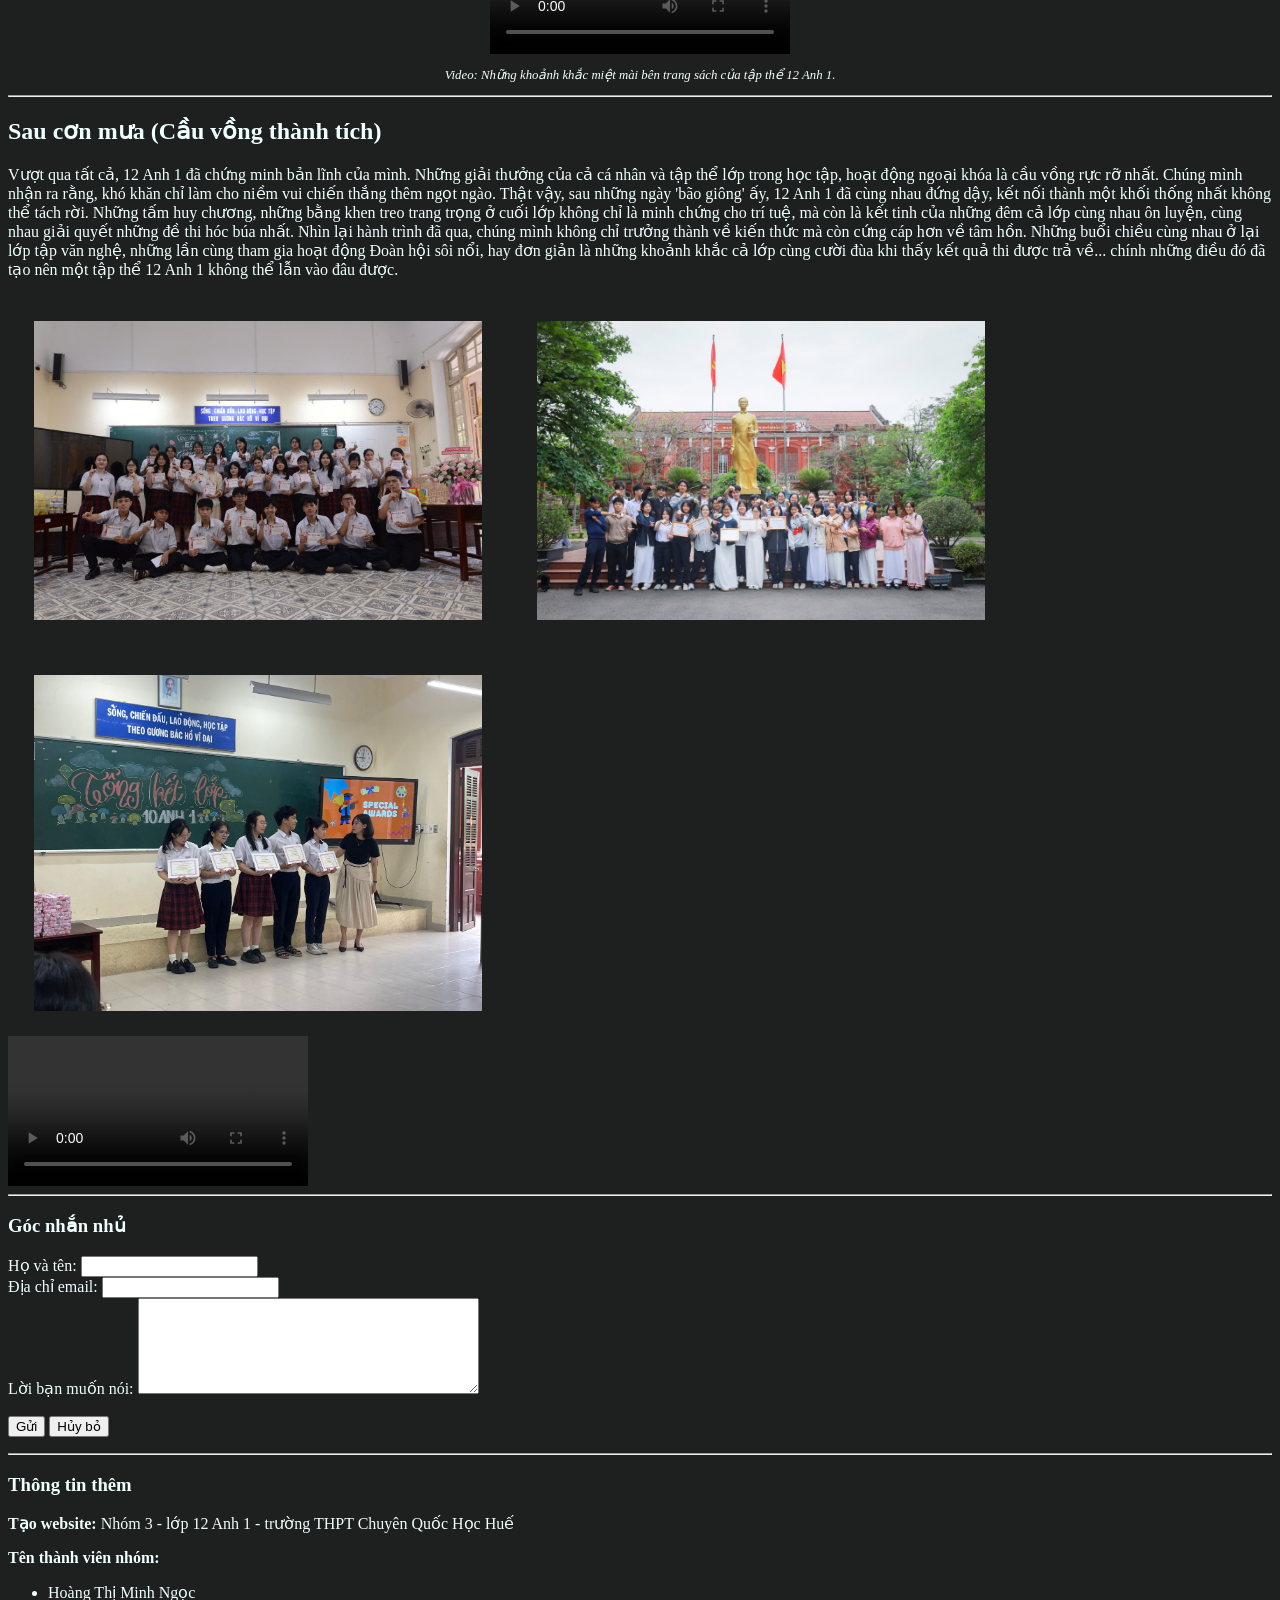
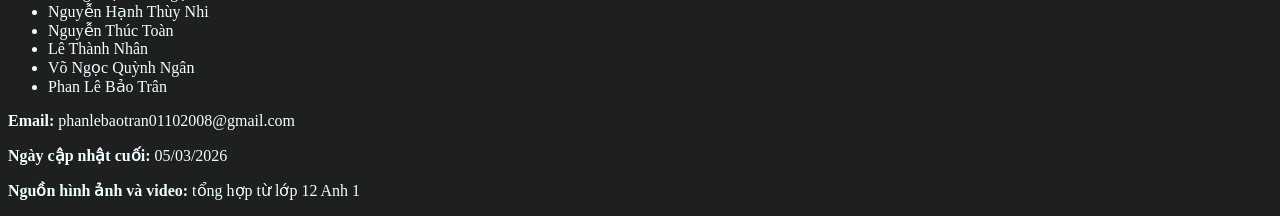
==== commit 25baf0a1: "Update index.html" ====
--- a/index.html
+++ b/index.html
@@ -29,7 +29,7 @@
 	</nav>
 
 	<section id="nhungngaygiongbao">
-		<p class="rainbow rainbow_text_animated">Chào mừng bạn đến với góc nhỏ của 12 Anh 1 – nơi lưu giữ những mảnh ký ức từ những ngày ôn thi miệt mài dưới
+		<p id="ln1" class="rainbow rainbow_text_animated">Chào mừng bạn đến với góc nhỏ của 12 Anh 1 – nơi lưu giữ những mảnh ký ức từ những ngày ôn thi miệt mài dưới
 			mái trường Quốc Học đến khoảnh khắc rạng rỡ ngày hái quả ngọt. "Sau cơn mưa" không chỉ là một cái tên, đó là
 			hành trình trưởng thành của chúng mình.</p>	
 		<hr>
@@ -132,3 +132,4 @@
 
 
 
+
--- a/app.css
+++ b/app.css
@@ -1,6 +1,7 @@
 
 body{background-color: rgb(30, 32, 32);
     color: azure;
+    font: Verdana;
 }
 header {
     background-image: url(migolkvb-truong-quoc-hoc-hue-thumb_optimized.jpg);
@@ -10,10 +11,9 @@
     padding-top: 2vh;
     margin-top: 0;
     border-top: 0;
-    font-family: Verdana, Geneva, Tahoma, sans-serif;
+    font: Verdana;
     font-size: 2vmax;
     line-height: 1vh;
-    text-wrap-style: stable;
 }
 
 #hd {
@@ -33,10 +33,9 @@
     background-color: rgb(126, 16, 16);
     margin: 0;
     border: 0;
-    padding: 0.5vh;
+    padding: 0.5vh; }
  
- class="rainbow rainbow_text_animated"
-}
+
 
 nav :hover {color: #ff7b00;
     font-weight: bolder;
@@ -45,19 +44,14 @@
 
 }
 
-#clickme { font-size: 20vw;
-    text-align: center;
-    font-weight: bolder
 
 
 
 
-}
 
 
 
 a {
-    margin-block: inherit;
     margin-left: 3vw;
     font-size: 1vmax;
     color: rgb(255, 208, 0);
@@ -70,7 +64,11 @@
     max-width   : 35vmax;
     margin: 2vmax;
 }
-#nhungngaygiongbao {}
+#nhungngaygiongbao { text-align: center;
+                    font-size: 1vmax;
+
+    
+}
 
 #shadowBox {
     background-color: rgb(0, 0, 0);
@@ -86,10 +84,14 @@
     border: 3px solid;
 }
 
+    
+}
+
+
 .rainbow {
     text-align: center;
     text-decoration: underline;
-    font-size: 32px;
+    font-size: 32vmax;
     font-family: monospace;
     letter-spacing: 5px;
 }
@@ -112,4 +114,14 @@
     }
 }
 
-#nah {max-width: max-content;}+
+
+
+
+
+
+
+
+
+
+
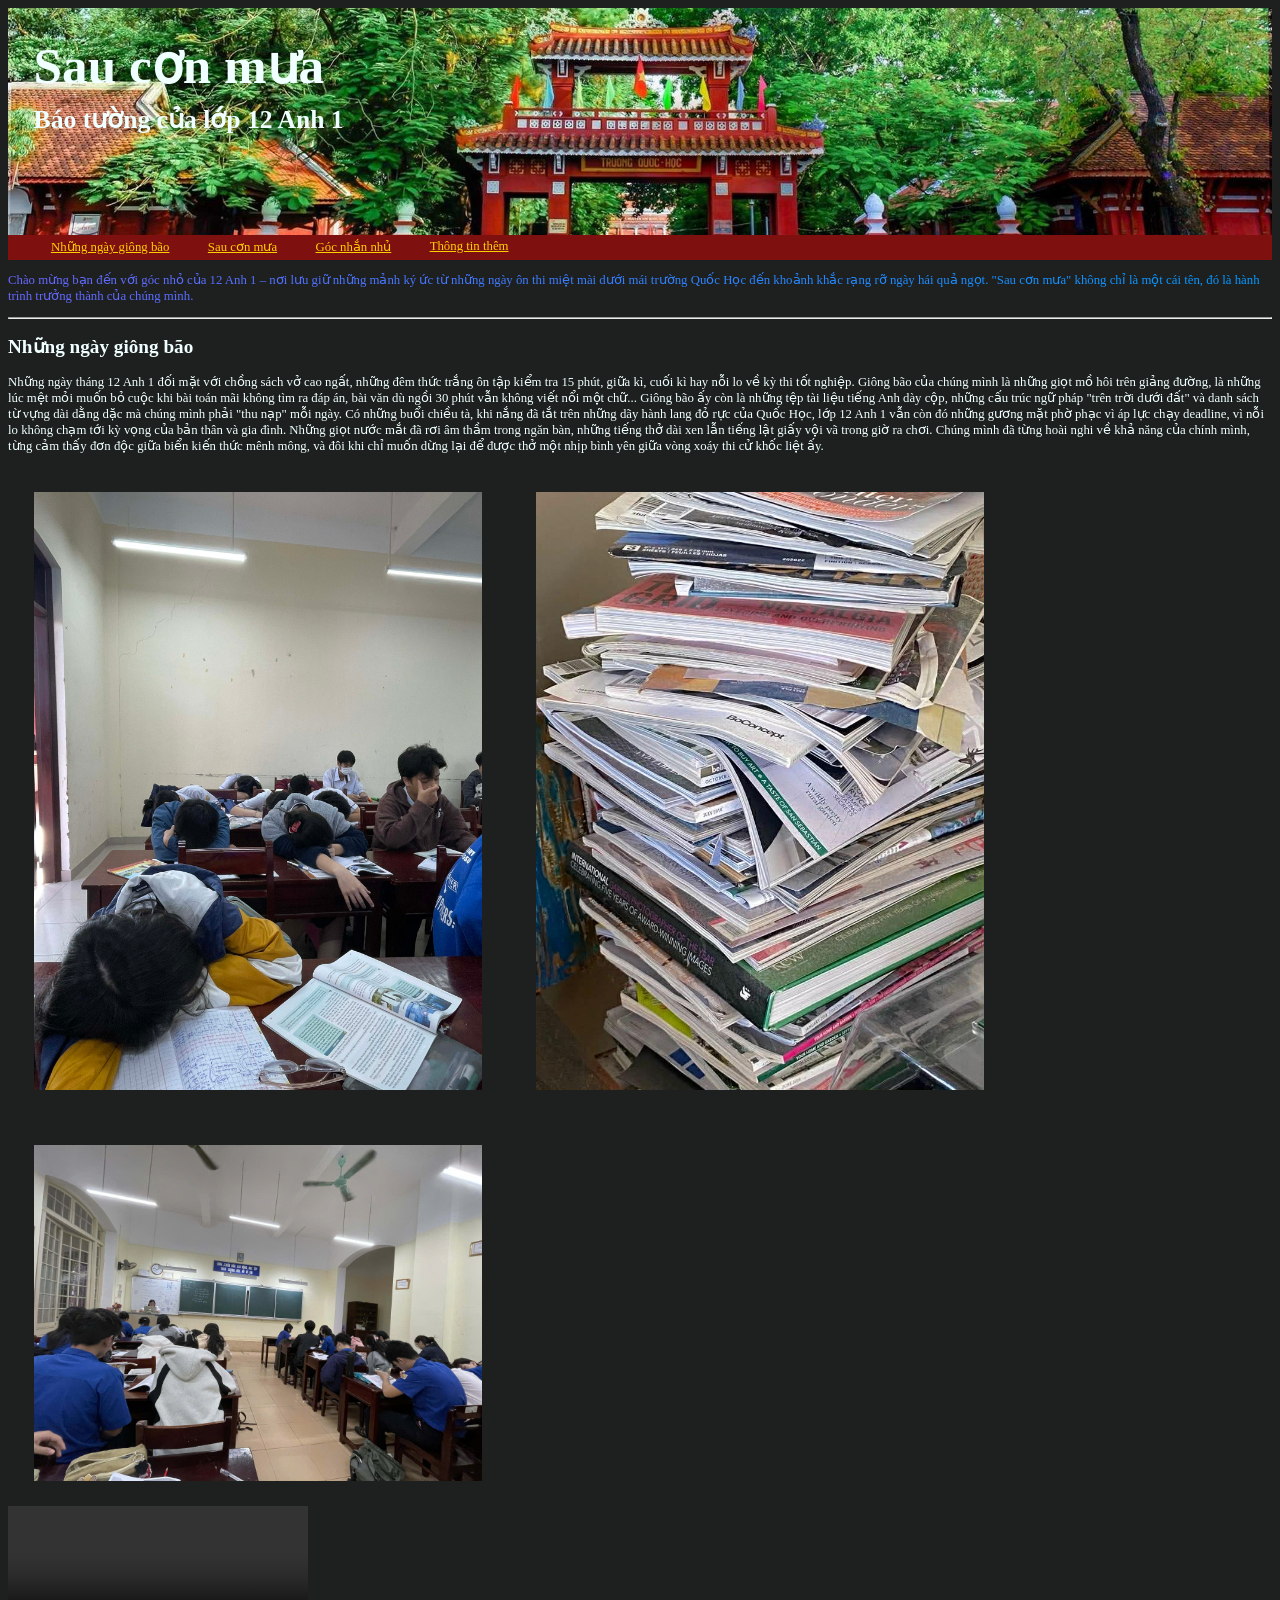
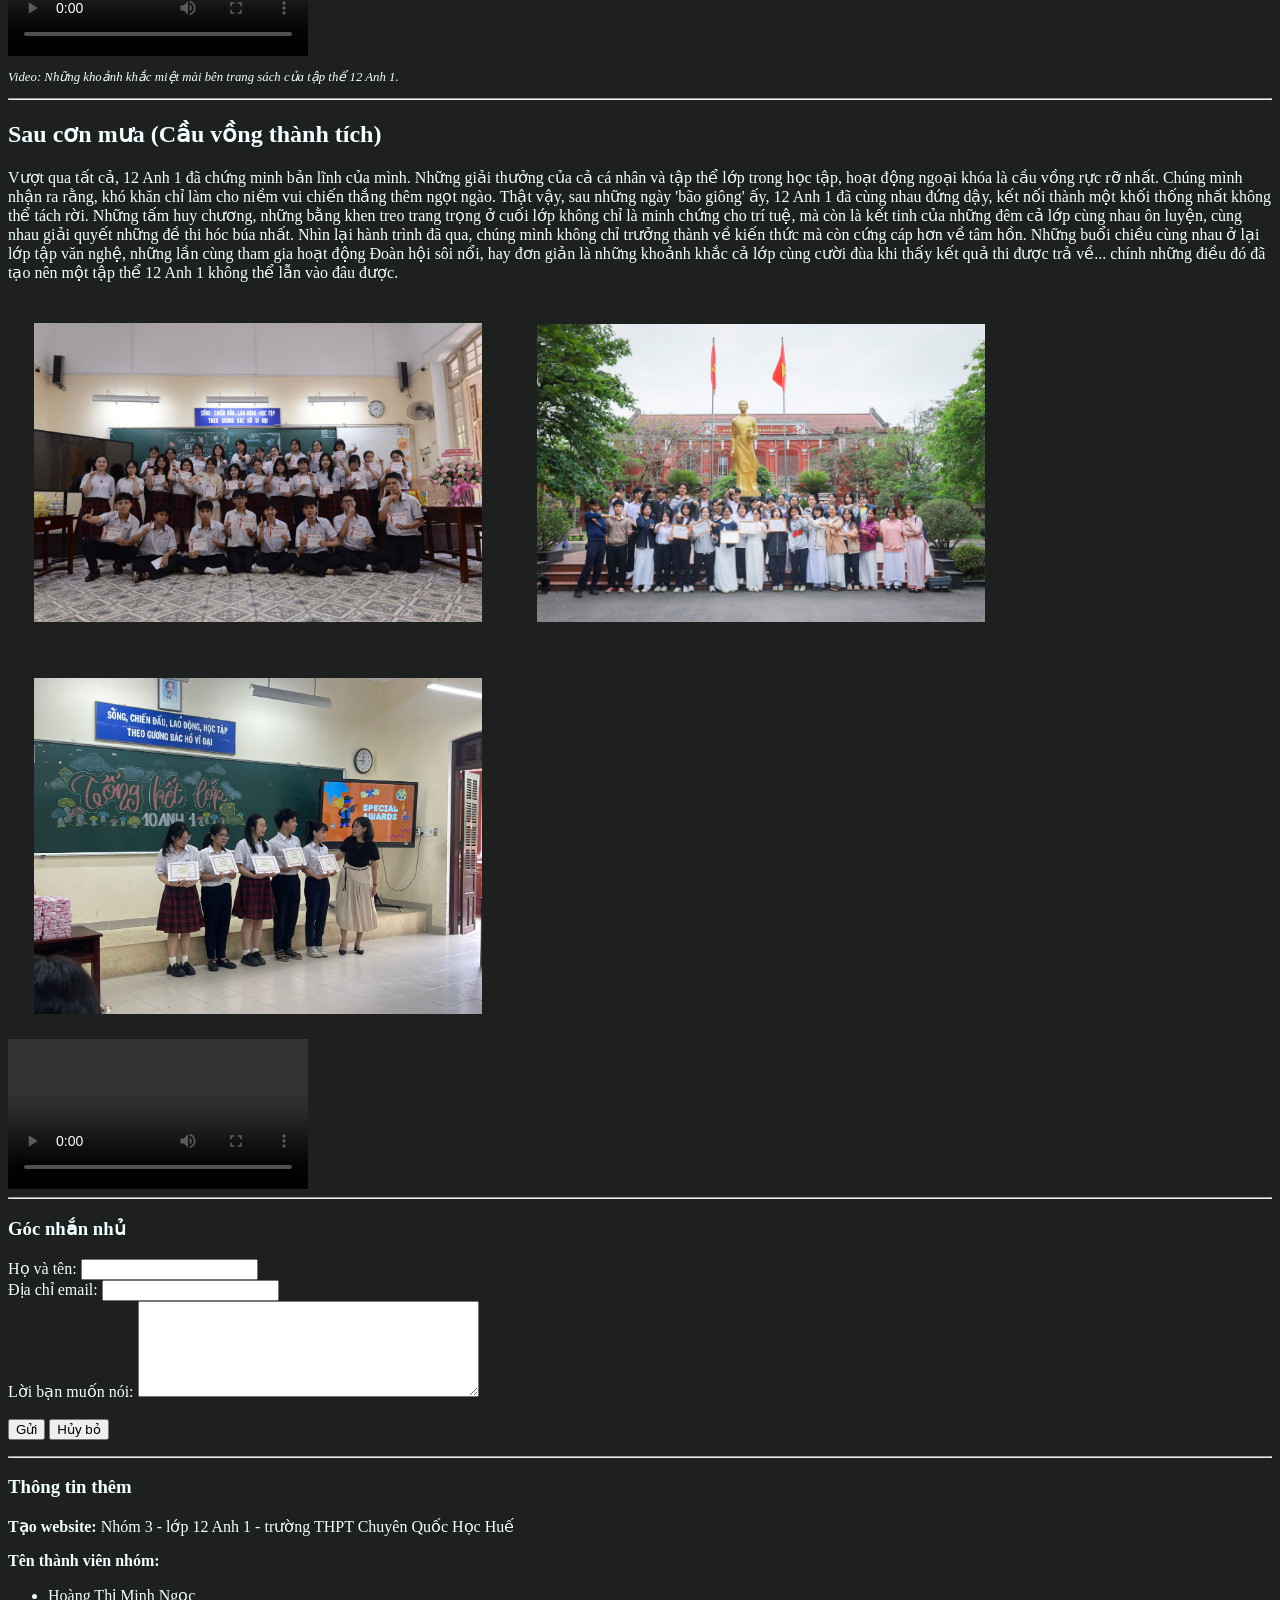
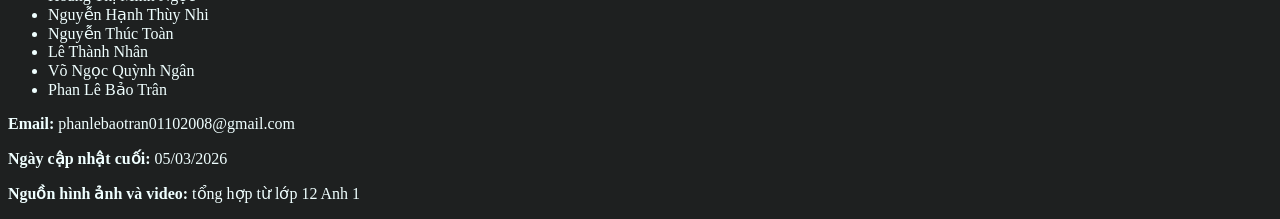
==== commit a7bab31d: "Update index.html" ====
--- a/index.html
+++ b/index.html
@@ -12,13 +12,9 @@
 	
 <body>
 	<header>
-		<section id="hd">
 			<h1>Sau cơn mưa</h1>	
 			<h4><b>Báo tường của lớp 12 Anh 1 </b></h>
 	</header>
-
-
-	</section>
 
 	<nav class="nav">
 		<a href="#nhungngaygiongbao" class="navitem">Những ngày giông bão</a>
@@ -133,3 +129,4 @@
 
 
 
+
--- a/app.css
+++ b/app.css
@@ -14,9 +14,6 @@
     font: Verdana;
     font-size: 2vmax;
     line-height: 1vh;
-}
-
-#hd {
     padding-left: 2vw
 }
 
@@ -64,11 +61,18 @@
     max-width   : 35vmax;
     margin: 2vmax;
 }
-#nhungngaygiongbao { text-align: center;
-                    font-size: 1vmax;
 
+
+#ln1 {text-align: center
+      font-size: 2vmax;
+     }
+#nhungngaygiongbao {
+                    font-size: 1vmax; }
+    
     
 }
+    
+
 
 #shadowBox {
     background-color: rgb(0, 0, 0);
@@ -91,7 +95,7 @@
 .rainbow {
     text-align: center;
     text-decoration: underline;
-    font-size: 32vmax;
+    font-size: 32px;
     font-family: monospace;
     letter-spacing: 5px;
 }
@@ -125,3 +129,10 @@
 
 
 
+
+
+
+
+
+
+
